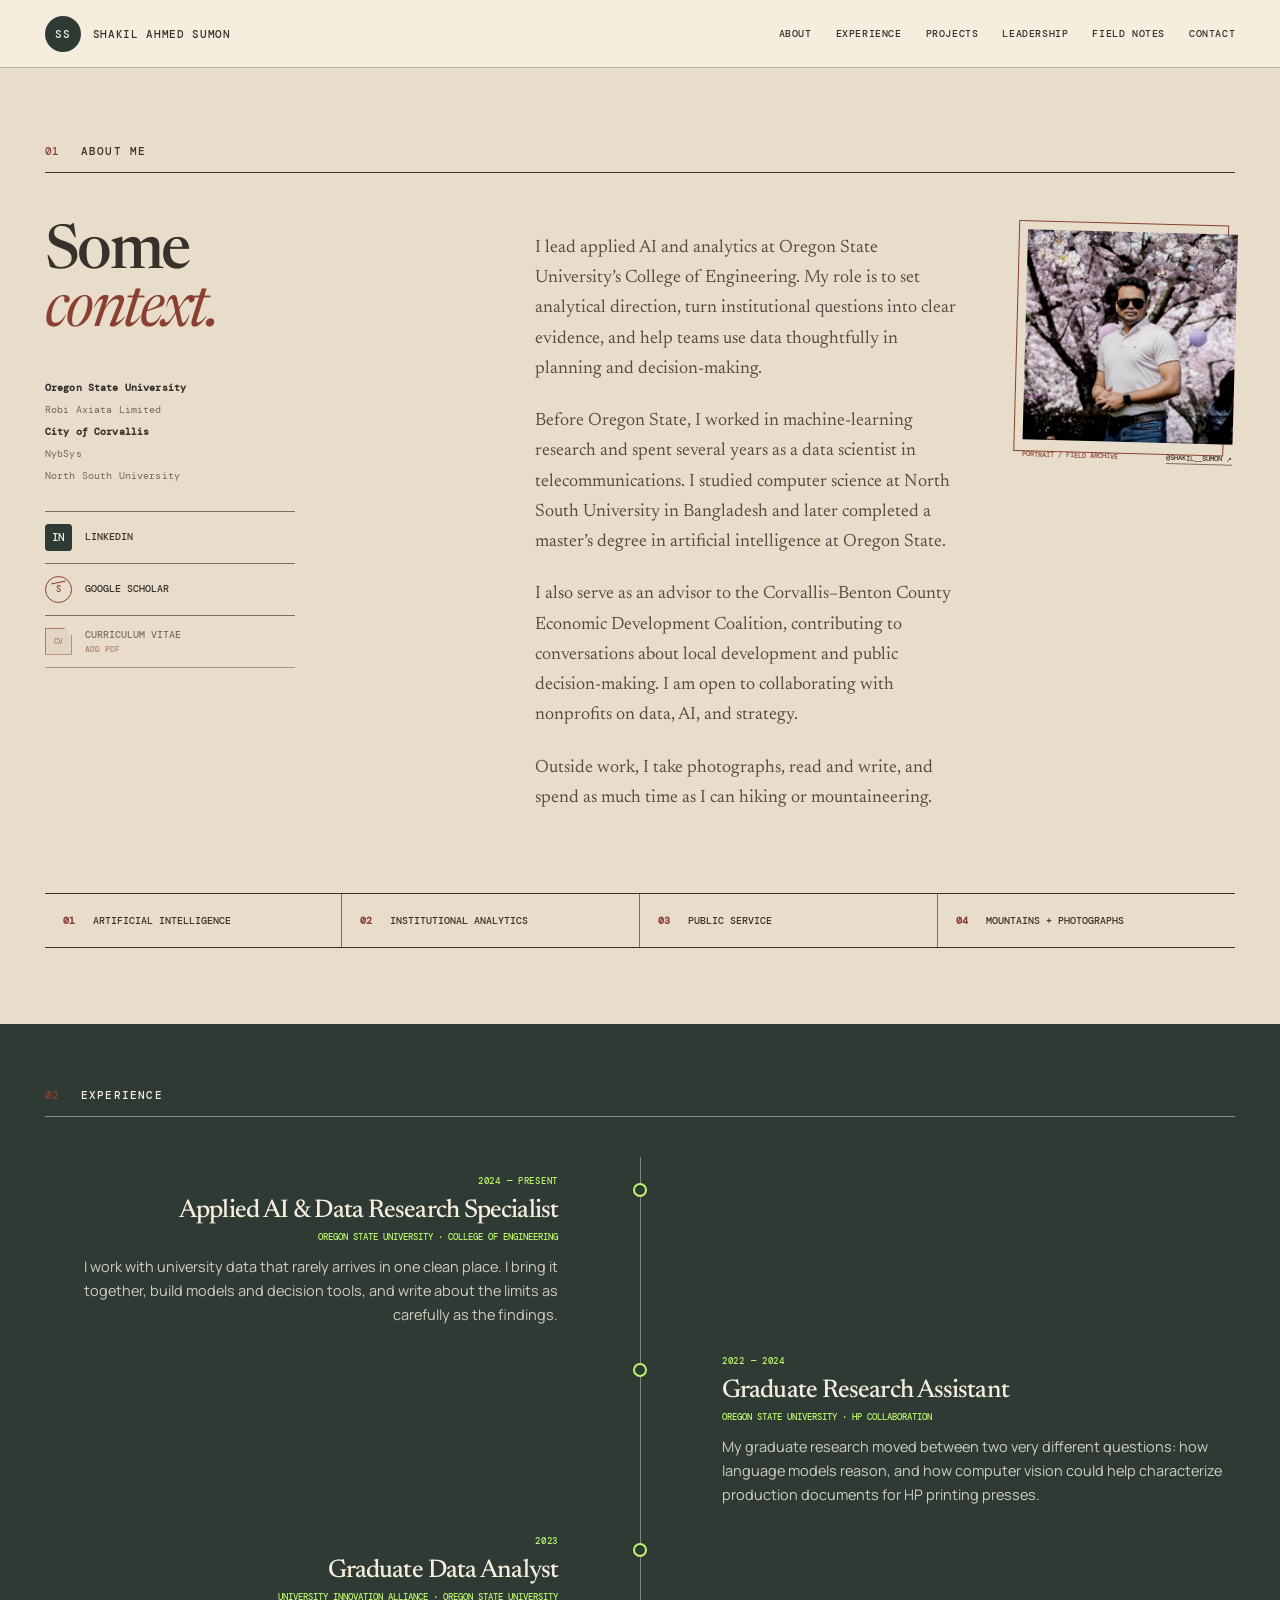
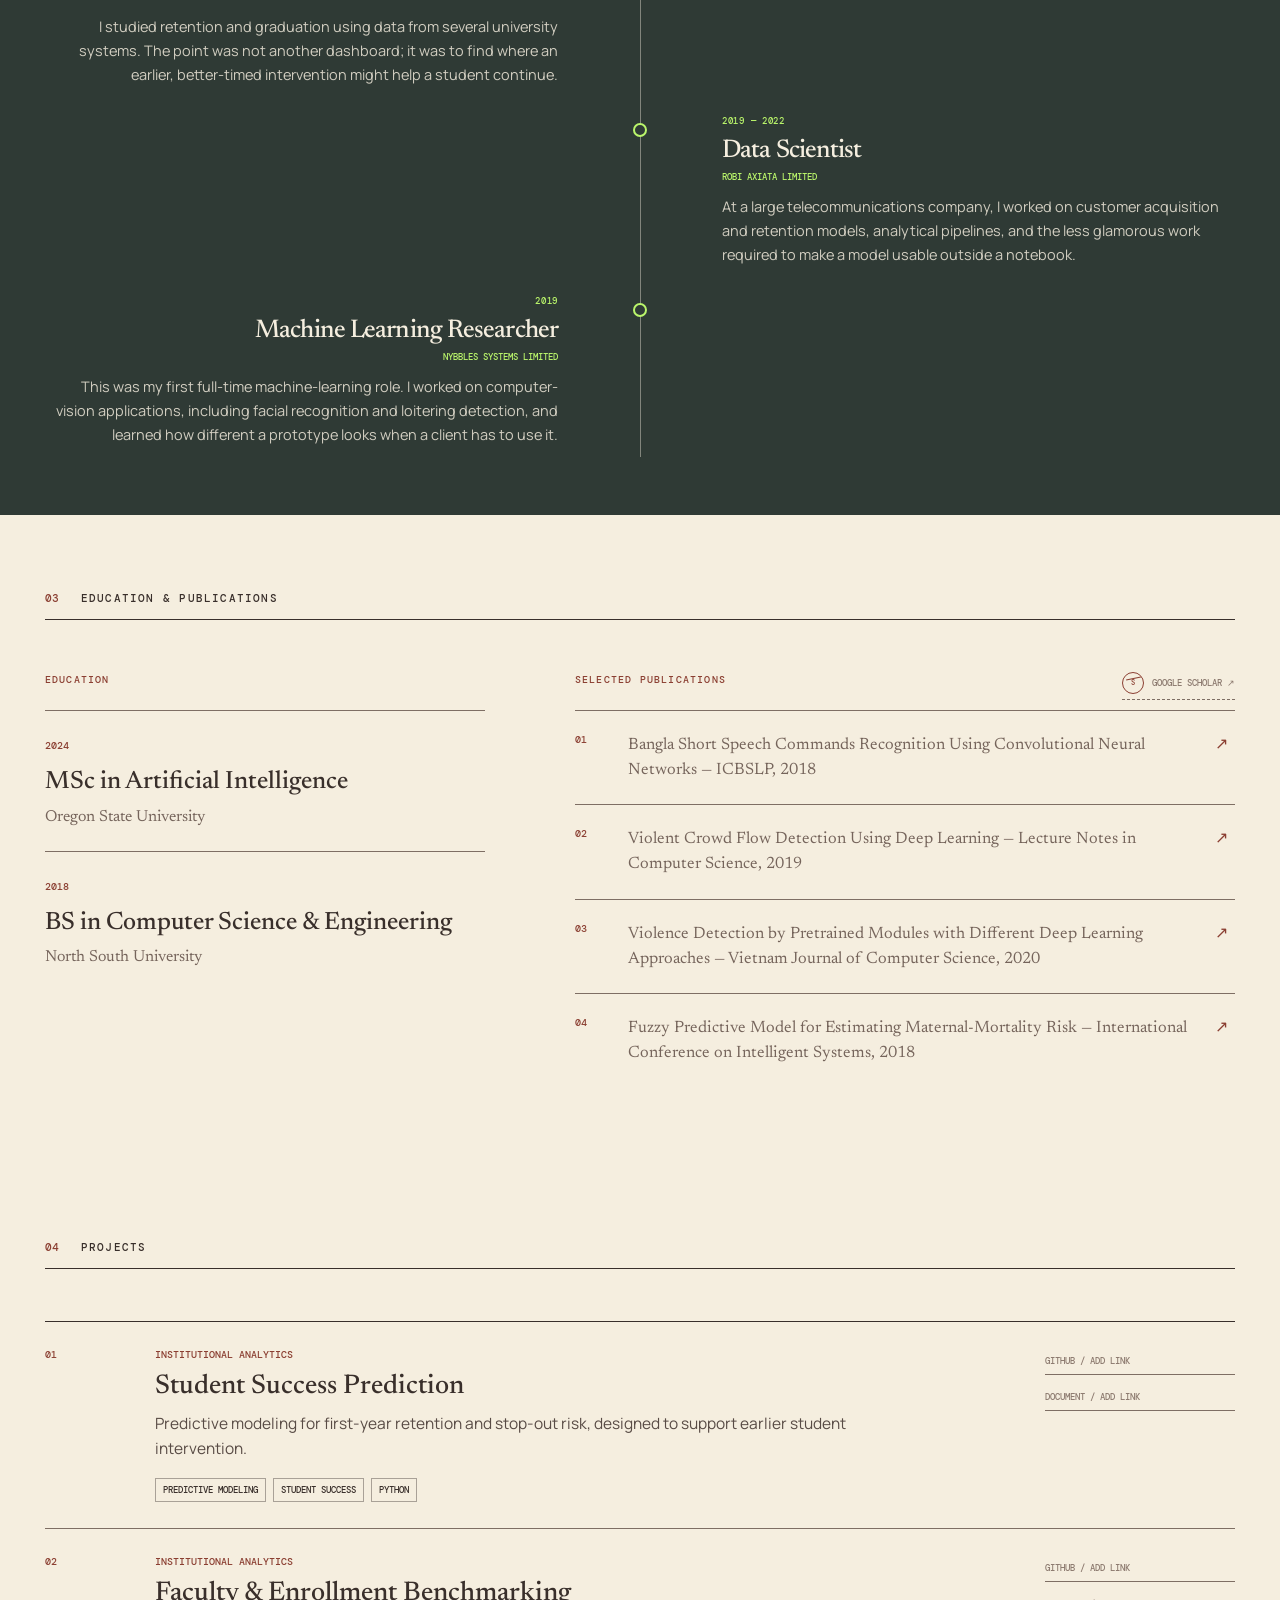
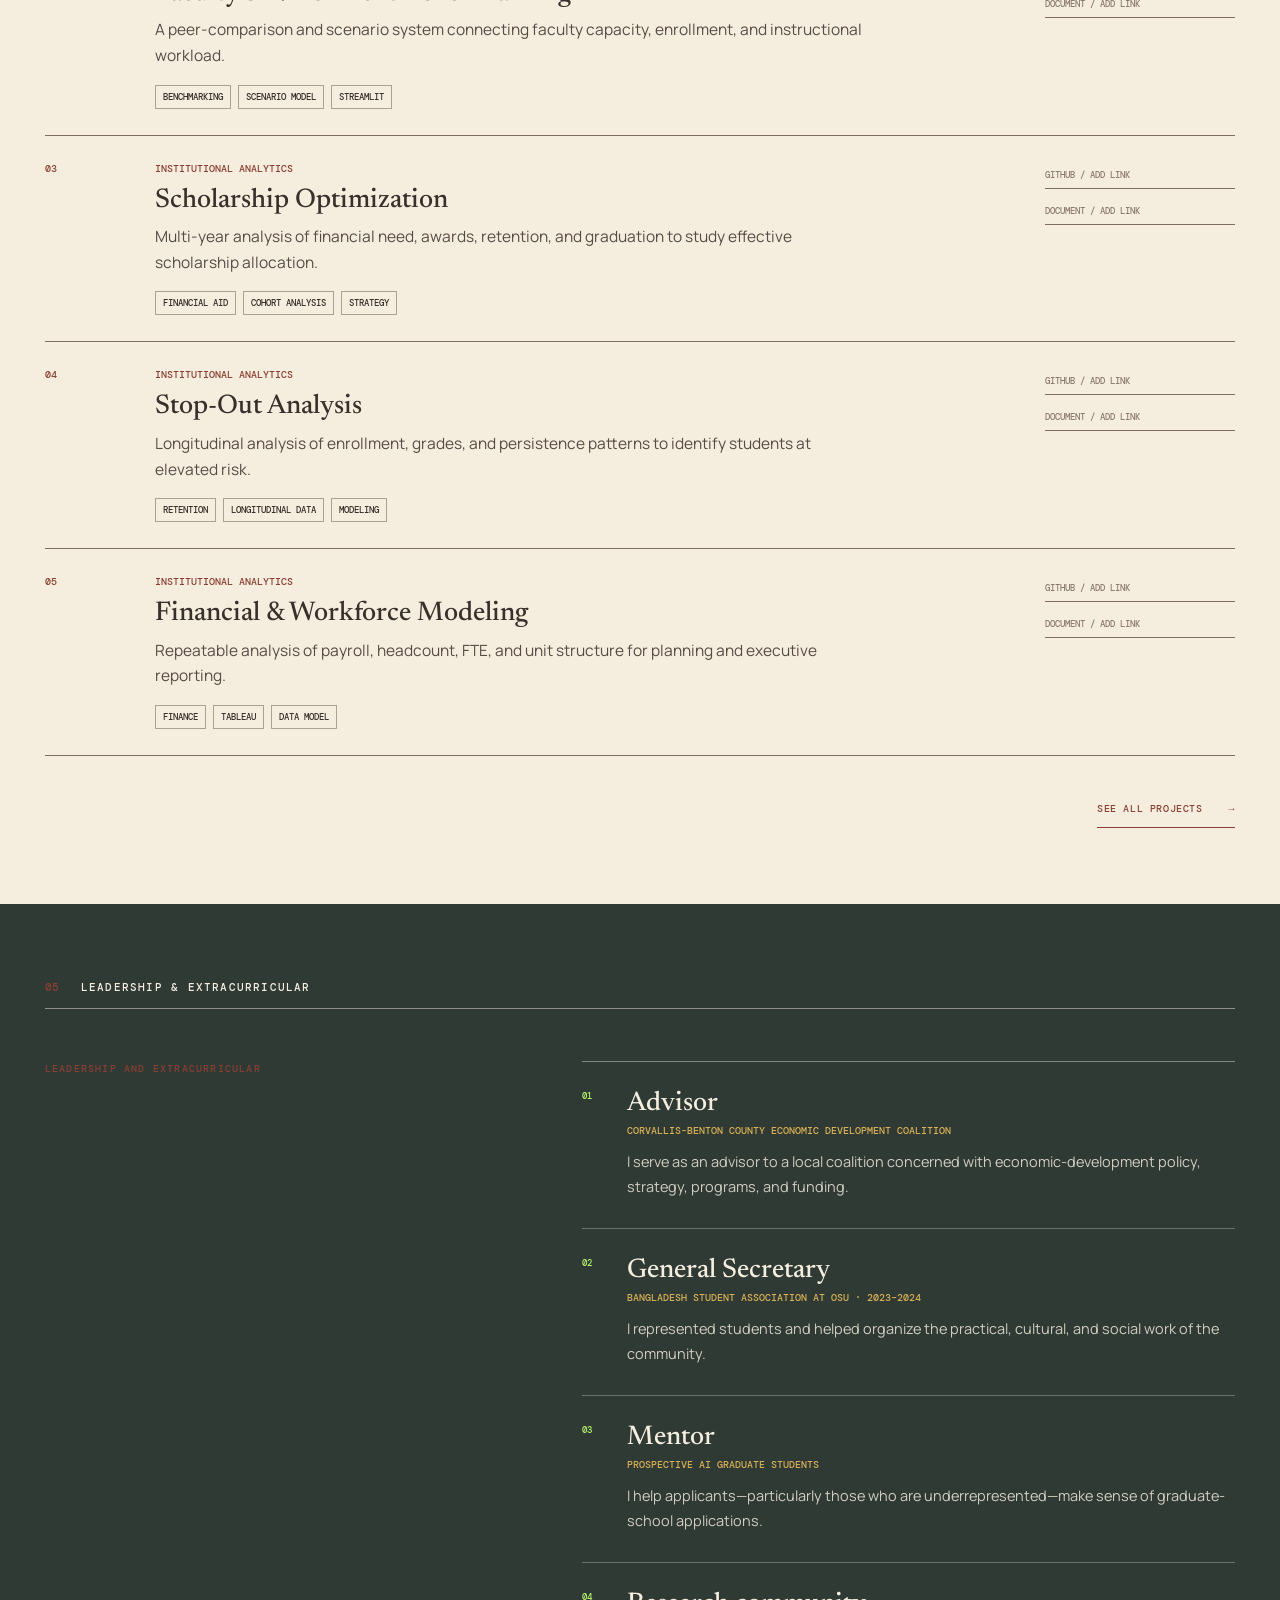
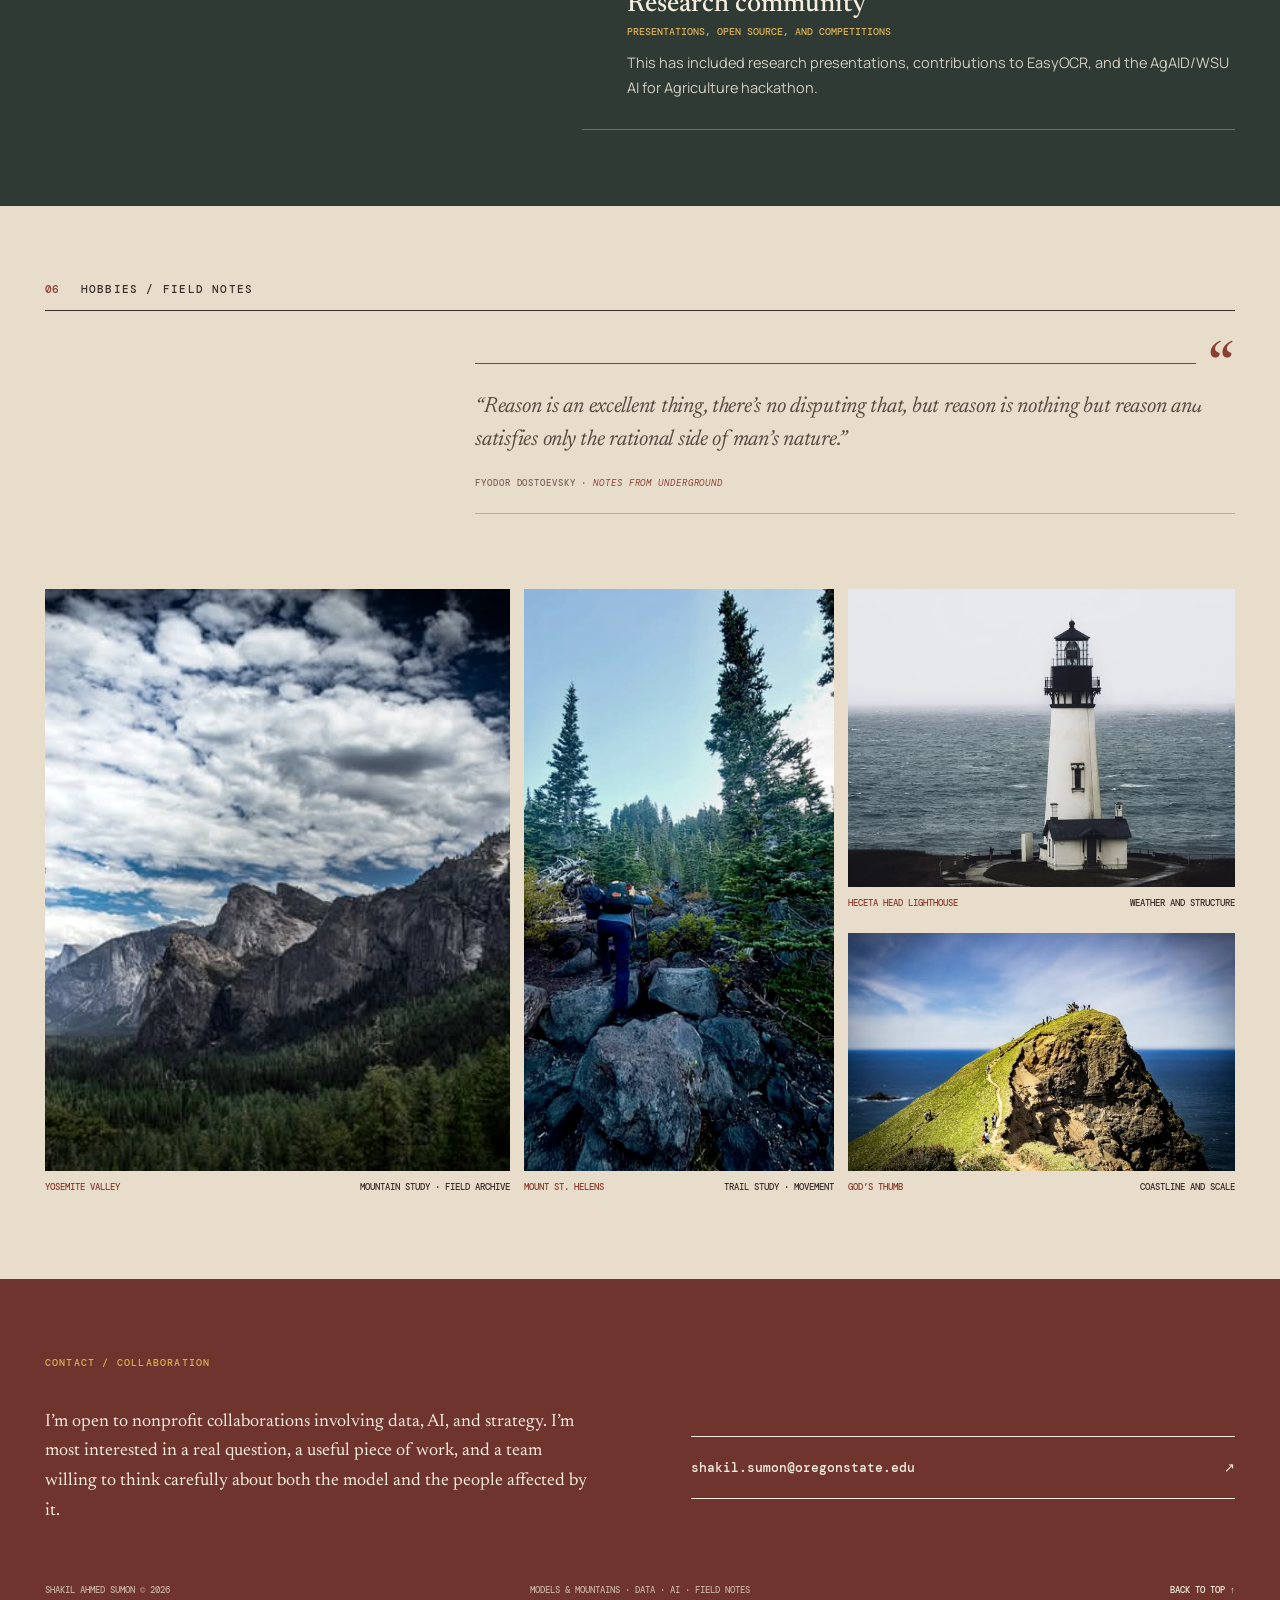
==== index.html @ 805d67af "Add filterable projects archive" ====
<!doctype html>
<html lang="en">
  <head>
    <meta charset="UTF-8" />
    <meta name="viewport" content="width=device-width, initial-scale=1.0" />
    <meta name="description" content="The work, questions, photographs, and field notes of Shakil Ahmed Sumon." />
    <meta property="og:title" content="Models & Mountains — Shakil Ahmed Sumon" />
    <meta property="og:description" content="Applied AI, institutional analytics, public service, photographs, and field notes." />
    <meta property="og:image" content="https://shakilahmedsumon.github.io/og.png" />
    <link rel="icon" href="/favicon.svg" />
    <title>Models & Mountains — Shakil Ahmed Sumon</title>
    <script type="module" crossorigin src="/assets/main-BAZfFfYd.js"></script>
    <link rel="modulepreload" crossorigin href="/assets/site-DIBzeZTI.js">
    <link rel="stylesheet" crossorigin href="/assets/site-CmQrj1ZZ.css">
  </head>
  <body>
    <div id="root"></div>
  </body>
</html>
---- assets/site-CmQrj1ZZ.css ----
@import "https://fonts.googleapis.com/css2?family=DM+Mono:wght@400;500&family=Manrope:wght@400;500;600&family=Newsreader:ital,opsz,wght@0,6..72,400;0,6..72,500;1,6..72,400&family=Space+Grotesk:wght@400;500;600;700&display=swap";@layer theme{:root,:host{--font-sans:ui-sans-serif, system-ui, sans-serif, "Apple Color Emoji", "Segoe UI Emoji", "Segoe UI Symbol", "Noto Color Emoji";--font-mono:ui-monospace, SFMono-Regular, Menlo, Monaco, Consolas, "Liberation Mono", "Courier New", monospace;--spacing:.25rem;--default-font-family:var(--font-sans);--default-mono-font-family:var(--font-mono)}}@layer base{*,:after,:before,::backdrop{box-sizing:border-box;border:0 solid;margin:0;padding:0}::file-selector-button{box-sizing:border-box;border:0 solid;margin:0;padding:0}html,:host{-webkit-text-size-adjust:100%;tab-size:4;line-height:1.5;font-family:var(--default-font-family,ui-sans-serif, system-ui, sans-serif, "Apple Color Emoji", "Segoe UI Emoji", "Segoe UI Symbol", "Noto Color Emoji");font-feature-settings:var(--default-font-feature-settings,normal);font-variation-settings:var(--default-font-variation-settings,normal);-webkit-tap-highlight-color:transparent}hr{height:0;color:inherit;border-top-width:1px}abbr:where([title]){-webkit-text-decoration:underline dotted;text-decoration:underline dotted}h1,h2,h3,h4,h5,h6{font-size:inherit;font-weight:inherit}a{color:inherit;-webkit-text-decoration:inherit;-webkit-text-decoration:inherit;-webkit-text-decoration:inherit;-webkit-text-decoration:inherit;text-decoration:inherit}b,strong{font-weight:bolder}code,kbd,samp,pre{font-family:var(--default-mono-font-family,ui-monospace, SFMono-Regular, Menlo, Monaco, Consolas, "Liberation Mono", "Courier New", monospace);font-feature-settings:var(--default-mono-font-feature-settings,normal);font-variation-settings:var(--default-mono-font-variation-settings,normal);font-size:1em}small{font-size:80%}sub,sup{vertical-align:baseline;font-size:75%;line-height:0;position:relative}sub{bottom:-.25em}sup{top:-.5em}table{text-indent:0;border-color:inherit;border-collapse:collapse}:-moz-focusring{outline:auto}progress{vertical-align:baseline}summary{display:list-item}ol,ul,menu{list-style:none}img,svg,video,canvas,audio,iframe,embed,object{vertical-align:middle;display:block}img,video{max-width:100%;height:auto}button,input,select,optgroup,textarea{font:inherit;font-feature-settings:inherit;font-variation-settings:inherit;letter-spacing:inherit;color:inherit;opacity:1;background-color:#0000;border-radius:0}::file-selector-button{font:inherit;font-feature-settings:inherit;font-variation-settings:inherit;letter-spacing:inherit;color:inherit;opacity:1;background-color:#0000;border-radius:0}:where(select:is([multiple],[size])) optgroup{font-weight:bolder}:where(select:is([multiple],[size])) optgroup option{padding-inline-start:20px}::file-selector-button{margin-inline-end:4px}::placeholder{opacity:1}@supports (not ((-webkit-appearance:-apple-pay-button))) or (contain-intrinsic-size:1px){::placeholder{color:currentColor}@supports (color:color-mix(in lab, red, red)){::placeholder{color:color-mix(in oklab, currentcolor 50%, transparent)}}}textarea{resize:vertical}::-webkit-search-decoration{-webkit-appearance:none}::-webkit-date-and-time-value{min-height:1lh;text-align:inherit}::-webkit-datetime-edit{display:inline-flex}::-webkit-datetime-edit-fields-wrapper{padding:0}::-webkit-datetime-edit{padding-block:0}::-webkit-datetime-edit-year-field{padding-block:0}::-webkit-datetime-edit-month-field{padding-block:0}::-webkit-datetime-edit-day-field{padding-block:0}::-webkit-datetime-edit-hour-field{padding-block:0}::-webkit-datetime-edit-minute-field{padding-block:0}::-webkit-datetime-edit-second-field{padding-block:0}::-webkit-datetime-edit-millisecond-field{padding-block:0}::-webkit-datetime-edit-meridiem-field{padding-block:0}::-webkit-calendar-picker-indicator{line-height:1}:-moz-ui-invalid{box-shadow:none}button,input:where([type=button],[type=reset],[type=submit]){appearance:button}::file-selector-button{appearance:button}::-webkit-inner-spin-button{height:auto}::-webkit-outer-spin-button{height:auto}[hidden]:where(:not([hidden=until-found])){display:none!important}}@layer components;@layer utilities{.relative{position:relative}.start{inset-inline-start:var(--spacing)}.table{display:table}}:root{--paper:#f5eedf;--paper-deep:#e8ddca;--ink:#392f2b;--oxblood:#8b3f32;--forest:#2f3a35;--sage:#91a096;--gold:#d9b055;--mist:#b7c8c3;--line:#7e6e64;--signal:#baf56b}*{box-sizing:border-box}html{scroll-behavior:smooth}body{background:var(--paper);color:var(--ink);-webkit-font-smoothing:antialiased;margin:0;font-family:Newsreader,Georgia,serif}a{color:inherit;text-decoration:none}button{font:inherit}em{color:var(--oxblood);font-weight:400}.version-switcher{z-index:40;border:1px solid var(--ink);-webkit-backdrop-filter:blur(12px);backdrop-filter:blur(12px);background:#f5eedff5;width:212px;padding:12px;position:fixed;top:90px;right:18px;box-shadow:7px 7px #392f2b24}.version-switcher>p{text-transform:uppercase;letter-spacing:.12em;color:var(--oxblood);margin:0 0 9px;font:500 8px DM Mono,monospace}.version-switcher button{text-align:left;width:100%;color:var(--ink);cursor:pointer;background:0 0;border:0;border-top:1px solid #392f2b47;grid-template-columns:28px 1fr;align-items:center;gap:7px;padding:9px 5px;display:grid}.version-switcher button:last-child{border-bottom:1px solid #392f2b47}.version-switcher button:hover,.version-switcher button.active{background:var(--forest);color:var(--paper)}.version-switcher b{font:500 15px Newsreader,serif}.version-switcher span{text-transform:uppercase;font:500 9px DM Mono,monospace}.version-switcher small{opacity:.6;margin-top:3px;font-size:7px;display:block}.site-nav{z-index:20;-webkit-backdrop-filter:blur(12px);backdrop-filter:blur(12px);background:#f5eedff0;border-bottom:1px solid #392f2b59;justify-content:space-between;align-items:center;gap:30px;height:74px;padding:0 3.5vw;display:flex;position:sticky;top:0}.wordmark{text-transform:uppercase;letter-spacing:.06em;align-items:center;gap:12px;font:500 10px DM Mono,monospace;display:flex}.wordmark span{background:var(--forest);width:36px;height:36px;color:var(--paper);border-radius:50%;place-items:center;display:grid}.nav-links{gap:24px;display:flex}.nav-links a{text-transform:uppercase;letter-spacing:.06em;border-bottom:1px solid #0000;padding:8px 0;font:500 9px DM Mono,monospace}.nav-links a:hover{color:var(--oxblood);border-color:var(--oxblood)}.masthead{padding:0 3.5vw 80px}.masthead-rule{border-bottom:3px double var(--ink);text-transform:uppercase;letter-spacing:.09em;justify-content:space-between;align-items:center;height:56px;font:500 9px DM Mono,monospace;display:flex}.masthead-name{text-align:center;letter-spacing:-.06em;border-bottom:1px solid var(--ink);margin:34px 0 25px;padding-bottom:26px;font:500 clamp(58px,8vw,126px)/.8 Newsreader,serif}.hero-grid{border-bottom:3px double var(--ink);grid-template-columns:1.35fr .65fr;display:grid}.hero-title{border-right:1px solid var(--line);padding:65px 5vw 70px 0}.kicker{text-transform:uppercase;letter-spacing:.12em;color:var(--oxblood);font:500 9px/1.5 DM Mono,monospace!important}.hero-title h1,.section h2,.contact h2{letter-spacing:-.055em;margin:34px 0 0;font:500 clamp(58px,6.4vw,105px)/.88 Newsreader,serif}.hero-note{flex-direction:column;padding:64px 0 55px 3.5vw;display:flex}.hero-note>span{color:var(--oxblood);text-transform:uppercase;font:500 9px DM Mono,monospace}.hero-note p{color:#5f5049;margin:auto 0;font-size:26px;line-height:1.28}.hero-note a{border-bottom:1px solid var(--oxblood);width:max-content;color:var(--oxblood);text-transform:uppercase;padding-bottom:5px;font:500 9px DM Mono,monospace}.section{padding:100px 3.5vw}.section-heading{border-bottom:1px solid var(--ink);align-items:center;gap:22px;margin-bottom:70px;padding-bottom:14px;display:flex}.section-heading span{color:var(--oxblood);font:500 10px DM Mono,monospace}.section-heading p{text-transform:uppercase;letter-spacing:.11em;margin:0;font:500 10px DM Mono,monospace}.section-heading.light{border-color:#f5eedf7a}.about-layout{grid-template-columns:1fr 1fr minmax(210px,.48fr);align-items:start;gap:4.5vw;display:grid}.about-layout h2{margin:0;font-size:clamp(48px,5.3vw,86px)}.context-affiliations{color:#847269;letter-spacing:.015em;flex-direction:column;align-items:flex-start;gap:7px;margin-top:38px;font:400 9px/1.35 DM Mono,monospace;display:flex}.context-affiliations strong{color:var(--ink);font-weight:600}.about-copy{padding-top:8px}.about-copy p{color:#65564e;margin:0 0 22px;font-size:19px;line-height:1.65}.portrait-card{margin:7px 0 0;position:relative}.portrait-card img{aspect-ratio:1;object-fit:cover;filter:saturate(.72)contrast(1.03);width:100%;display:block}.portrait-card:before{content:"";border:1px solid var(--oxblood);z-index:-1;position:absolute;inset:-9px 9px 9px -9px}.portrait-card figcaption{text-transform:uppercase;justify-content:space-between;gap:10px;padding-top:10px;font:500 7px/1.4 DM Mono,monospace;display:flex}.portrait-card figcaption span{color:var(--oxblood)}.portrait-card figcaption a{border-bottom:1px solid var(--line)}.identity-index{border-top:1px solid var(--ink);border-bottom:1px solid var(--ink);grid-template-columns:repeat(4,1fr);margin-top:75px;display:grid}.identity-index span{border-right:1px solid var(--line);text-transform:uppercase;padding:20px 18px;font:500 9px DM Mono,monospace}.identity-index span:last-child{border:0}.identity-index b{color:var(--oxblood);margin-right:12px}.experience,.leadership{background:var(--forest);color:var(--paper)}.experience-intro{grid-template-columns:1.25fr .75fr;align-items:end;gap:8vw;margin-bottom:90px;display:grid}.experience-intro h2{margin:0}.experience-intro p{color:#f5eedfa6;max-width:520px;font-size:19px;line-height:1.6}.timeline{max-width:1180px;margin:0 auto;position:relative}.timeline:before{content:"";background:#f5eedf6b;width:1px;position:absolute;top:0;bottom:0;left:50%}.timeline-item{grid-template-columns:1fr 84px 1fr;min-height:265px;display:grid;position:relative}.timeline-item:nth-child(odd) .timeline-card{text-align:right;grid-column:1;padding-right:40px}.timeline-item:nth-child(2n) .timeline-card{grid-column:3;padding-left:40px}.timeline-item:nth-child(2n) .milestone{grid-area:1/2}.milestone{z-index:2;grid-area:1/2;justify-content:center;display:flex;position:relative}.milestone:before{content:"";background:var(--forest);border:2px solid var(--signal);border-radius:50%;width:18px;height:18px;position:absolute;top:34px}.timeline-card>p:first-child{color:var(--signal);letter-spacing:.08em;font:500 9px DM Mono,monospace}.timeline-card h3{letter-spacing:-.035em;margin:16px 0 8px;font:500 clamp(28px,3vw,42px)/1 Newsreader,serif}.timeline-card h4{text-transform:uppercase;color:var(--gold);margin:0 0 22px;font:500 10px DM Mono,monospace}.timeline-card>p:last-child{color:#f5eedfa3;margin:0;font:400 15px/1.65 Manrope,sans-serif}.signal-line{align-items:end;gap:5px;height:20px;margin:0 0 19px;display:flex}.timeline-item:nth-child(odd) .signal-line{justify-content:flex-end}.signal-line i{background:var(--signal);width:5px;display:block}.signal-line i:first-child{height:35%}.signal-line i:nth-child(2){height:75%}.signal-line i:nth-child(3){background:var(--gold);height:48%}.signal-line i:nth-child(4){height:100%}.credential-grid{grid-template-columns:.8fr 1.2fr;gap:7vw;display:grid}.credential-grid>div>article{border-top:1px solid var(--line);padding:22px 0}.credential-grid article span{color:var(--oxblood);font:500 9px DM Mono,monospace}.credential-grid h3{margin:12px 0 7px;font:500 28px/1.05 Newsreader,serif}.credential-grid article p{color:#75645b;margin:0}.publication-list article{grid-template-columns:38px 1fr 20px;align-items:start;gap:15px;display:grid}.publication-list article b{color:var(--oxblood);font-weight:400}.projects{background:var(--paper-deep)}.projects-title{grid-template-columns:1.2fr .8fr;align-items:end;gap:8vw;margin-bottom:58px;display:grid}.projects-title h2{margin:0}.project-filters{border-top:1px solid var(--ink);border-bottom:1px solid var(--ink);grid-template-columns:repeat(4,1fr);margin-bottom:42px;display:grid}.project-filters button{border:0;border-right:1px solid var(--line);color:var(--ink);text-align:left;text-transform:uppercase;cursor:pointer;background:0 0;justify-content:space-between;padding:18px 15px;font:500 9px DM Mono,monospace;display:flex}.project-filters button:last-child{border-right:0}.project-filters button.active,.project-filters button:hover{background:var(--oxblood);color:var(--paper)}.project-filters span{opacity:.65}.project-list{border-top:1px solid var(--ink)}.project-card{border-bottom:1px solid var(--line);grid-template-columns:80px 1fr 190px;align-items:start;gap:30px;padding:30px 0;display:grid}.project-number{color:var(--oxblood);font:500 10px DM Mono,monospace}.project-main>p:first-child{text-transform:uppercase;color:var(--oxblood);margin:0;font:500 9px DM Mono,monospace}.project-main h3{margin:11px 0 9px;font:500 31px/1.02 Newsreader,serif}.project-main>p:nth-of-type(2){color:#6b5a51;max-width:720px;margin:0;font:400 14px/1.55 Manrope,sans-serif}.project-main>div{flex-wrap:wrap;gap:7px;margin-top:16px;display:flex}.project-main>div span{text-transform:uppercase;border:1px solid #392f2b66;padding:5px 7px;font:500 8px DM Mono,monospace}.project-links{flex-direction:column;gap:9px;display:flex}.project-links span{border-bottom:1px solid var(--line);text-transform:uppercase;color:#8d7b70;padding:7px 0;font:500 8px DM Mono,monospace}.leadership-grid{grid-template-columns:.8fr 1.2fr;gap:8vw;display:grid}.leadership-lede h2{margin-top:38px;font-size:clamp(48px,5.4vw,85px)}.leadership-list{border-top:1px solid #f5eedf6b}.leadership-list article{border-bottom:1px solid #f5eedf4d;grid-template-columns:45px 1fr;padding:28px 0;display:grid}.leadership-list>article>span{color:var(--signal);font:500 9px DM Mono,monospace}.leadership-list h3{margin:0 0 7px;font:500 30px Newsreader,serif}.leadership-list p{text-transform:uppercase;color:var(--gold);margin:0 0 13px;font:500 10px DM Mono,monospace}.leadership-list small{color:#f5eedf9e;font:400 13px/1.6 Manrope,sans-serif}.field-intro{grid-template-columns:1.2fr .8fr;align-items:end;gap:7vw;display:grid}.field-intro h2{margin:0}.field-intro p{color:#6b5a51;font-size:18px;line-height:1.6}.field-quote{border-left:1px solid var(--oxblood);margin:0;padding-left:24px}.field-quote p{margin:0 0 18px}.field-quote cite{color:var(--oxblood);text-transform:uppercase;letter-spacing:.08em;font:500 8px/1.5 DM Mono,monospace;display:block}.field-quote cite em{font-style:italic}.photo-essay{grid-template-rows:330px 270px;grid-template-columns:1.2fr .8fr 1fr;gap:14px;margin-top:75px;display:grid}.photo-slot{flex-direction:column;min-height:0;margin:0;display:flex}.photo-slot>img{object-fit:cover;filter:saturate(.82)contrast(1.04);flex:1;width:100%;min-height:0;transition:filter .3s,transform .5s;display:block}.photo-slot:hover>img{filter:saturate()contrast(1.02);transform:scale(1.012)}.photo-slot figcaption{text-transform:uppercase;justify-content:space-between;gap:18px;padding:10px 0;font:500 9px DM Mono,monospace;display:flex}.photo-slot figcaption span{color:var(--oxblood)}.photo-one{grid-row:1/3}.photo-one>img{object-position:56% center}.photo-three{grid-row:1/3}.photo-three>img{object-position:center}.expedition-note{background:var(--forest);color:var(--paper);grid-template-columns:1fr 1.2fr .7fr;align-items:center;gap:5vw;margin-top:85px;padding:55px;display:grid}.mountain-study{background:var(--gold);height:260px;position:relative;overflow:hidden}.mountain-study i{clip-path:polygon(50% 0,100% 100%,0 100%);position:absolute;bottom:0}.mountain-study i:first-child{background:#728076;width:110%;height:76%;left:-20%}.mountain-study i:nth-child(2){background:var(--forest);width:85%;height:58%;right:-10%}.mountain-study i:nth-child(3){background:#1f2925;width:65%;height:43%;left:8%}.mountain-study span{border-right:4px solid var(--signal);border-radius:50%;width:54%;height:76%;position:absolute;bottom:3%;left:15%;transform:rotate(30deg)}.expedition-note blockquote{margin:0;font:400 34px/1.1 Newsreader,serif}.expedition-note dl{margin:0}.expedition-note dl div{text-transform:uppercase;border-top:1px solid #f5eedf4d;justify-content:space-between;padding:13px 0;font:500 8px DM Mono,monospace;display:flex}.expedition-note dt{color:var(--sage)}.expedition-note dd{color:var(--signal);margin:0}.contact{background:var(--oxblood);color:var(--paper);flex-direction:column;min-height:85vh;display:flex}.contact .kicker,.contact h2 em{color:var(--gold)}.contact-grid{grid-template-columns:1fr 1fr;gap:8vw;display:grid}.contact-grid p{max-width:600px;font-size:20px;line-height:1.55}.contact-grid a{border-top:1px solid var(--paper);border-bottom:1px solid var(--paper);justify-content:space-between;align-self:center;padding:22px 0;font:500 13px DM Mono,monospace;display:flex}.contact footer{text-transform:uppercase;color:#f5eedfa6;grid-template-columns:repeat(3,1fr);margin-top:auto;padding-top:100px;font:500 8px DM Mono,monospace;display:grid}.contact footer span:nth-child(2){text-align:center}.contact footer a{text-align:right;color:var(--paper)}.version-b .masthead-name{letter-spacing:-.055em;text-align:left;text-transform:uppercase;font-family:Space Grotesk,sans-serif;font-size:clamp(45px,6.5vw,94px);font-weight:600}.version-b .hero-title h1,.version-b .section h2,.version-b .contact h2{letter-spacing:-.065em;font-family:Space Grotesk,sans-serif;font-weight:500}.version-b .hero-title h1 em,.version-b .section h2 em{font-style:normal}.version-b .identity-index b,.version-b .section-heading span{color:var(--forest)}.version-b .projects{background:#eee5d4}.version-b .contact{background:var(--forest)}.version-b .contact h2 em{color:var(--signal)}.version-c .masthead-name{text-align:left;padding-left:15vw;font-style:italic}.version-c .hero-grid{grid-template-columns:1fr .82fr}.version-c .hero-title{padding-top:92px}.version-c .about{background:var(--paper-deep)}.version-c .portrait-card{transform:rotate(1.5deg)}.version-c .portrait-card img{filter:saturate(.86)contrast(1.05)}.version-c .projects{background:var(--paper)}.version-c .field-notes{background:var(--paper-deep)}.version-c .contact{background:#6f342d}.version-c .timeline-card h4{color:var(--signal)}@media (width<=900px){.version-switcher{width:184px;top:82px;right:10px}.nav-links a:nth-child(-n+4){display:none}.hero-grid,.about-layout,.experience-intro,.credential-grid,.projects-title,.leadership-grid,.field-intro,.contact-grid{grid-template-columns:1fr}.context-affiliations{margin-top:24px;margin-bottom:45px}.portrait-card{max-width:330px;margin:35px 0 0}.hero-title{border-right:0;padding-right:0}.hero-note{border-top:1px solid var(--line);padding-left:0}.hero-note p{margin:45px 0}.timeline:before{left:22px}.timeline-item{grid-template-columns:54px 1fr;min-height:auto;margin-bottom:55px}.timeline-item:nth-child(odd) .timeline-card,.timeline-item:nth-child(2n) .timeline-card{text-align:left;grid-column:2;padding:25px 0 0 20px}.timeline-item .milestone,.timeline-item:nth-child(2n) .milestone{grid-column:1}.timeline-item:nth-child(odd) .signal-line{justify-content:flex-start}.identity-index{grid-template-columns:1fr 1fr}.project-card{grid-template-columns:50px 1fr}.project-links{grid-column:2}.photo-essay{grid-template-rows:420px 280px 350px;grid-template-columns:1fr 1fr}.photo-one{grid-row:1}.photo-three{grid-area:3/1/auto/3}.expedition-note{grid-template-columns:1fr}.mountain-study{height:340px}}@media (width<=600px){.version-switcher{width:auto;box-shadow:none;margin:12px 5vw 0;position:static}.version-switcher>p{display:none}.version-switcher{grid-template-columns:repeat(3,1fr);gap:5px;display:grid}.version-switcher button{grid-template-columns:22px 1fr;padding:7px 4px;border:1px solid #392f2b4d!important}.version-switcher small{display:none}.site-nav{padding:0 5vw}.nav-links a{display:none!important}.masthead,.section{padding-left:5vw;padding-right:5vw}.masthead-rule span:last-child{display:none}.masthead-name,.version-b .masthead-name{font-size:17vw}.version-c .masthead-name{padding-left:0}.hero-title h1,.section h2,.contact h2{font-size:14vw}.identity-index,.project-filters{grid-template-columns:1fr 1fr}.project-card{grid-template-columns:1fr}.project-number{margin-bottom:-15px}.project-links{grid-column:1}.project-filters button:nth-child(2){border-right:0}.photo-essay{display:block}.photo-slot{height:390px;margin-bottom:35px}.expedition-note{padding:30px}.contact footer{grid-template-columns:1fr 1fr}.contact footer span:nth-child(2){display:none}}.profile-links{border-top:1px solid var(--line);border-bottom:1px solid var(--line);grid-template-columns:repeat(3,1fr);width:100%;margin:32px 0 25px;display:grid}.hero-note .profile-links>a,.profile-links>span{border:0;border-right:1px solid var(--line);width:auto;color:var(--ink);text-transform:uppercase;flex-direction:column;gap:5px;padding:12px 9px;font:500 8px/1.35 DM Mono,monospace;display:flex}.profile-links>:last-child{border-right:0!important}.profile-links b{color:var(--oxblood);font-size:7px;font-weight:500}.profile-links .placeholder{opacity:.58}.credential-label{justify-content:space-between;align-items:flex-start;gap:20px;min-height:38px;display:flex}.credential-label .kicker{margin-top:0}.resource-placeholder{border-bottom:1px dashed var(--line);color:#8d7b70;text-transform:uppercase;white-space:nowrap;padding-bottom:5px;font:500 8px DM Mono,monospace}@media (width<=600px){.profile-links{margin-top:25px}.hero-note .profile-links>a,.profile-links>span{padding:10px 6px;font-size:7px}.credential-label{align-items:flex-start}.resource-placeholder{white-space:normal;text-align:right}}.profile-links>a,.profile-links>.placeholder{grid-template-columns:30px 1fr;align-items:center;gap:8px;display:grid!important}.profile-links>a>span,.profile-links>.placeholder>span{flex-direction:column;gap:4px;display:flex}.resource-icon{border:1px solid var(--oxblood);width:27px;height:27px;color:var(--oxblood);letter-spacing:-.04em;flex:none;place-items:center;font:500 9px/1 DM Mono,monospace;display:inline-grid}.icon-linkedin{background:var(--forest);border-color:var(--forest);color:var(--paper);border-radius:3px;font-size:11px}.icon-scholar{border-radius:50%;position:relative}.icon-scholar:after{content:"";background:var(--oxblood);width:15px;height:1px;position:absolute;top:5px;transform:rotate(-12deg)}.icon-cv{clip-path:polygon(0 0,72% 0,100% 28%,100% 100%,0 100%);background:#8b3f3214;font-size:8px}.resource-placeholder{align-items:center;gap:8px;display:inline-flex}.resource-placeholder .resource-icon{width:22px;height:22px;font-size:7px}.resource-placeholder .icon-linkedin{font-size:9px}.field-quote{border-left:0;border-top:1px solid var(--oxblood);border-bottom:1px solid #8b3f3259;margin:0;padding:27px 0 22px;position:relative}.field-quote:before{content:"“";color:var(--oxblood);background:var(--paper-deep);padding-left:12px;font:400 66px/1 Newsreader,serif;position:absolute;top:-25px;right:0}.field-quote p{color:#594a43;letter-spacing:-.012em;margin:0 0 21px;font:italic 25px/1.38 Newsreader,serif}.field-quote cite{color:#79665d;letter-spacing:.1em;font-size:7px}.field-quote cite em{color:var(--oxblood)}.contact{min-height:auto;padding-bottom:58px}.contact footer{margin-top:72px;padding-top:0}.site-nav{height:68px}.wordmark{font-size:11px}.nav-links a{font-size:10px}.section{padding-top:76px;padding-bottom:76px}.section-heading{margin-bottom:52px}.section-heading span,.section-heading p{font-size:11px}.kicker{font-size:10px!important}.section h2,.contact h2{letter-spacing:-.04em;font-size:clamp(44px,4.8vw,72px);line-height:.95}.about-layout h2,.leadership-lede h2{font-size:clamp(44px,4.8vw,68px)}.context-affiliations{color:#74645c;font-size:10px;line-height:1.5}.about-copy p{color:#584b45;max-width:62ch;font-size:18px;line-height:1.68}.about-resources{border-top:1px solid var(--line);width:min(100%,250px);margin-top:28px}.about-resources>a,.about-resources>.placeholder{border-bottom:1px solid var(--line);text-transform:uppercase;grid-template-columns:30px 1fr;align-items:center;gap:10px;padding:12px 0;font:500 10px/1.35 DM Mono,monospace;display:grid}.about-resources b{color:var(--oxblood);margin-top:3px;font-size:8px;font-weight:500;display:block}.about-resources .placeholder{opacity:.62}.identity-index{margin-top:58px}.identity-index span{font-size:10px}.experience{padding-top:64px;padding-bottom:58px}.experience .section-heading{margin-bottom:40px}.experience-intro{margin-bottom:44px}.experience-intro h2{font-size:clamp(40px,4.2vw,60px)}.experience-intro p{color:#f5eedfd1;font-size:16.5px;line-height:1.6}.timeline-item{min-height:180px}.milestone:before{width:14px;height:14px;top:26px}.timeline-card{padding-top:18px}.timeline-card h3{margin:10px 0 6px;font-size:clamp(24px,2vw,30px);line-height:1.1}.timeline-card>p:first-child{font-size:9px}.timeline-card h4{margin-bottom:12px;font-size:9px}.timeline-card>p:last-child{color:#f5eedfd1;font-size:14.5px;line-height:1.65}.credential-grid h3{font-size:25px;line-height:1.15}.credential-grid article span{font-size:10px}.publication-list article p{font-size:16.5px;line-height:1.5}.resource-placeholder{font-size:9px}.projects-title{margin-bottom:44px}.projects-title p{color:#594c45;font-size:17px;line-height:1.7}.project-filters button{font-size:10px}.project-card{padding:26px 0}.project-main h3{font-size:27px;line-height:1.1}.project-main>p:first-child{font-size:10px}.project-main>p:nth-of-type(2){color:#584b45;font-size:15.5px;line-height:1.65}.project-main>div span,.project-links span{font-size:9px}.leadership-list h3{font-size:27px}.leadership-list p{font-size:10px}.leadership-list small{color:#f5eedfd1;font-size:14.5px;line-height:1.7}.field-quote p{font-size:22px;line-height:1.48}.field-quote cite,.photo-slot figcaption{font-size:9px}.contact h2{margin:48px 0 40px;font-size:clamp(48px,5.5vw,78px)}.contact-grid p{font-size:18px;line-height:1.65}.contact footer{margin-top:58px;font-size:9px}.experience-intro.without-title,.projects-title.without-title{max-width:660px;margin-bottom:38px;margin-left:auto;display:block}.field-intro.without-title{max-width:760px;margin-left:auto;display:block}.contact.without-title .contact-grid{margin-top:38px}.leadership-lede>.kicker{margin-top:0}.see-more-projects{border-bottom:1px solid var(--oxblood);width:max-content;color:var(--oxblood);text-transform:uppercase;letter-spacing:.06em;align-items:center;gap:26px;margin:34px 0 0 auto;padding:12px 0;font:500 10px DM Mono,monospace;display:flex}.see-more-projects:hover{color:var(--ink);border-color:var(--ink)}.projects-archive{min-height:100vh}.projects-archive .project-filters{margin-top:0}.projects-archive .back-link{margin-left:0}@media (width<=900px){.context-affiliations{margin-bottom:0}.about-resources{margin-bottom:44px}.experience-intro{margin-bottom:36px}.timeline-item{margin-bottom:34px}.timeline-item:nth-child(odd) .timeline-card,.timeline-item:nth-child(2n) .timeline-card{padding-top:17px}.timeline-card>p:last-child{max-width:62ch}}@media (width<=600px){.section{padding-top:56px;padding-bottom:56px}.section-heading{margin-bottom:40px}.section h2,.contact h2,.about-layout h2,.leadership-lede h2{font-size:clamp(38px,11vw,48px)}.about-copy p{font-size:17px;line-height:1.7}.about-resources{width:100%;max-width:280px}.identity-index{margin-top:42px}.project-main h3{font-size:25px}.contact h2{margin-top:38px}.photo-slot figcaption{font-size:9px}}@media (prefers-reduced-motion:reduce){html{scroll-behavior:auto}*,:before,:after{transition-duration:.01ms!important}}
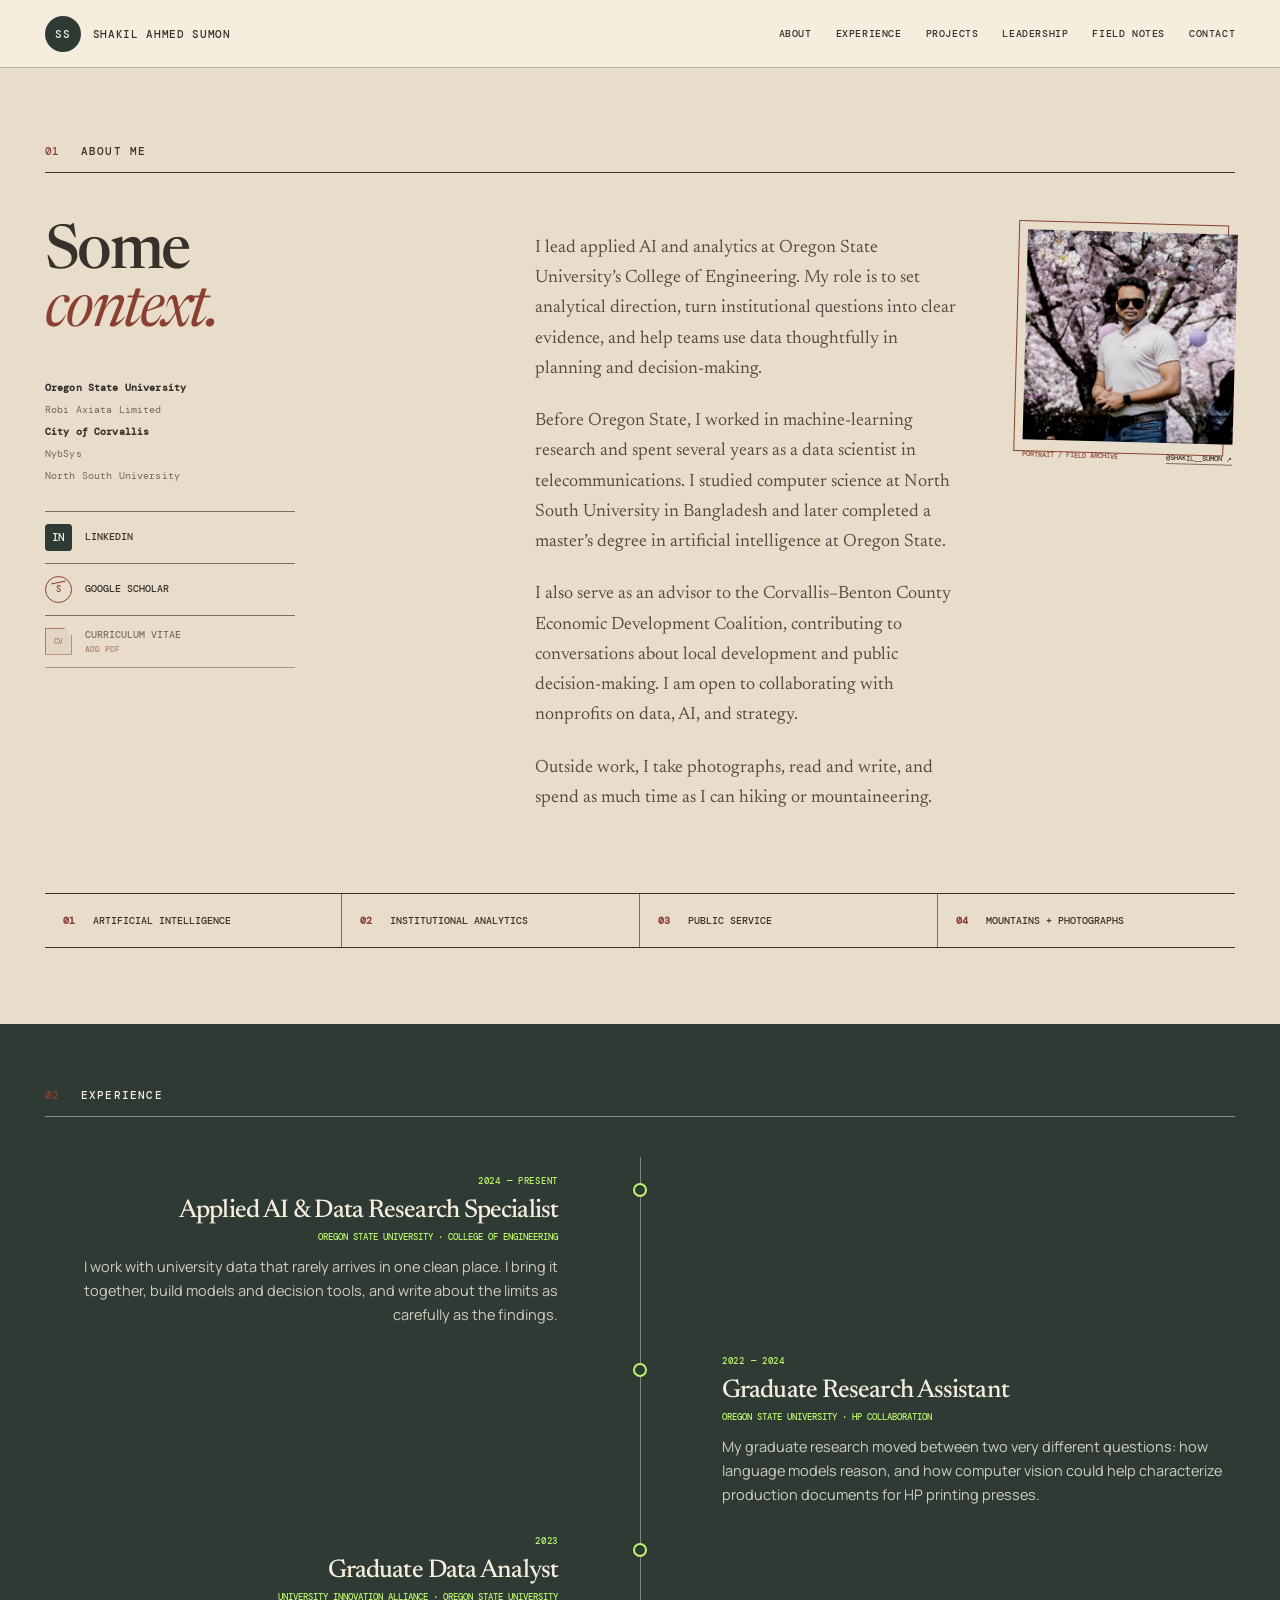
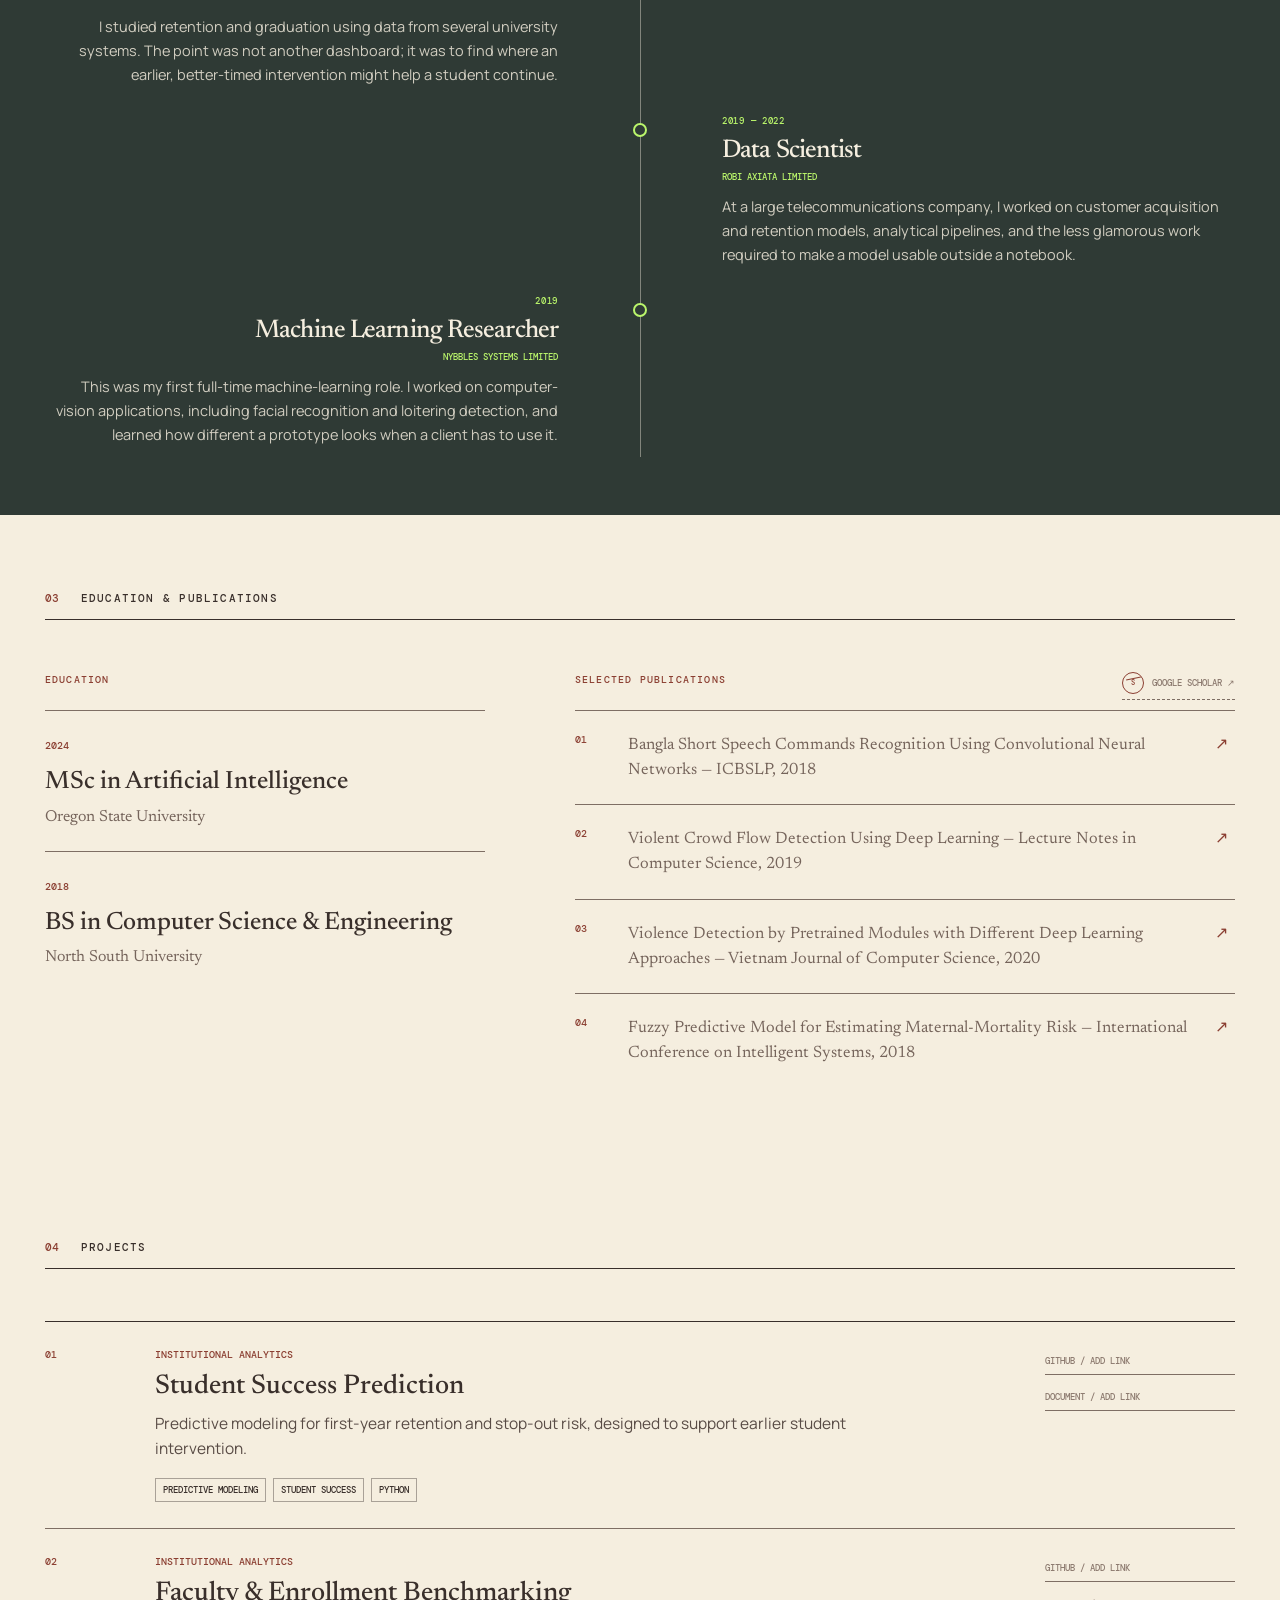
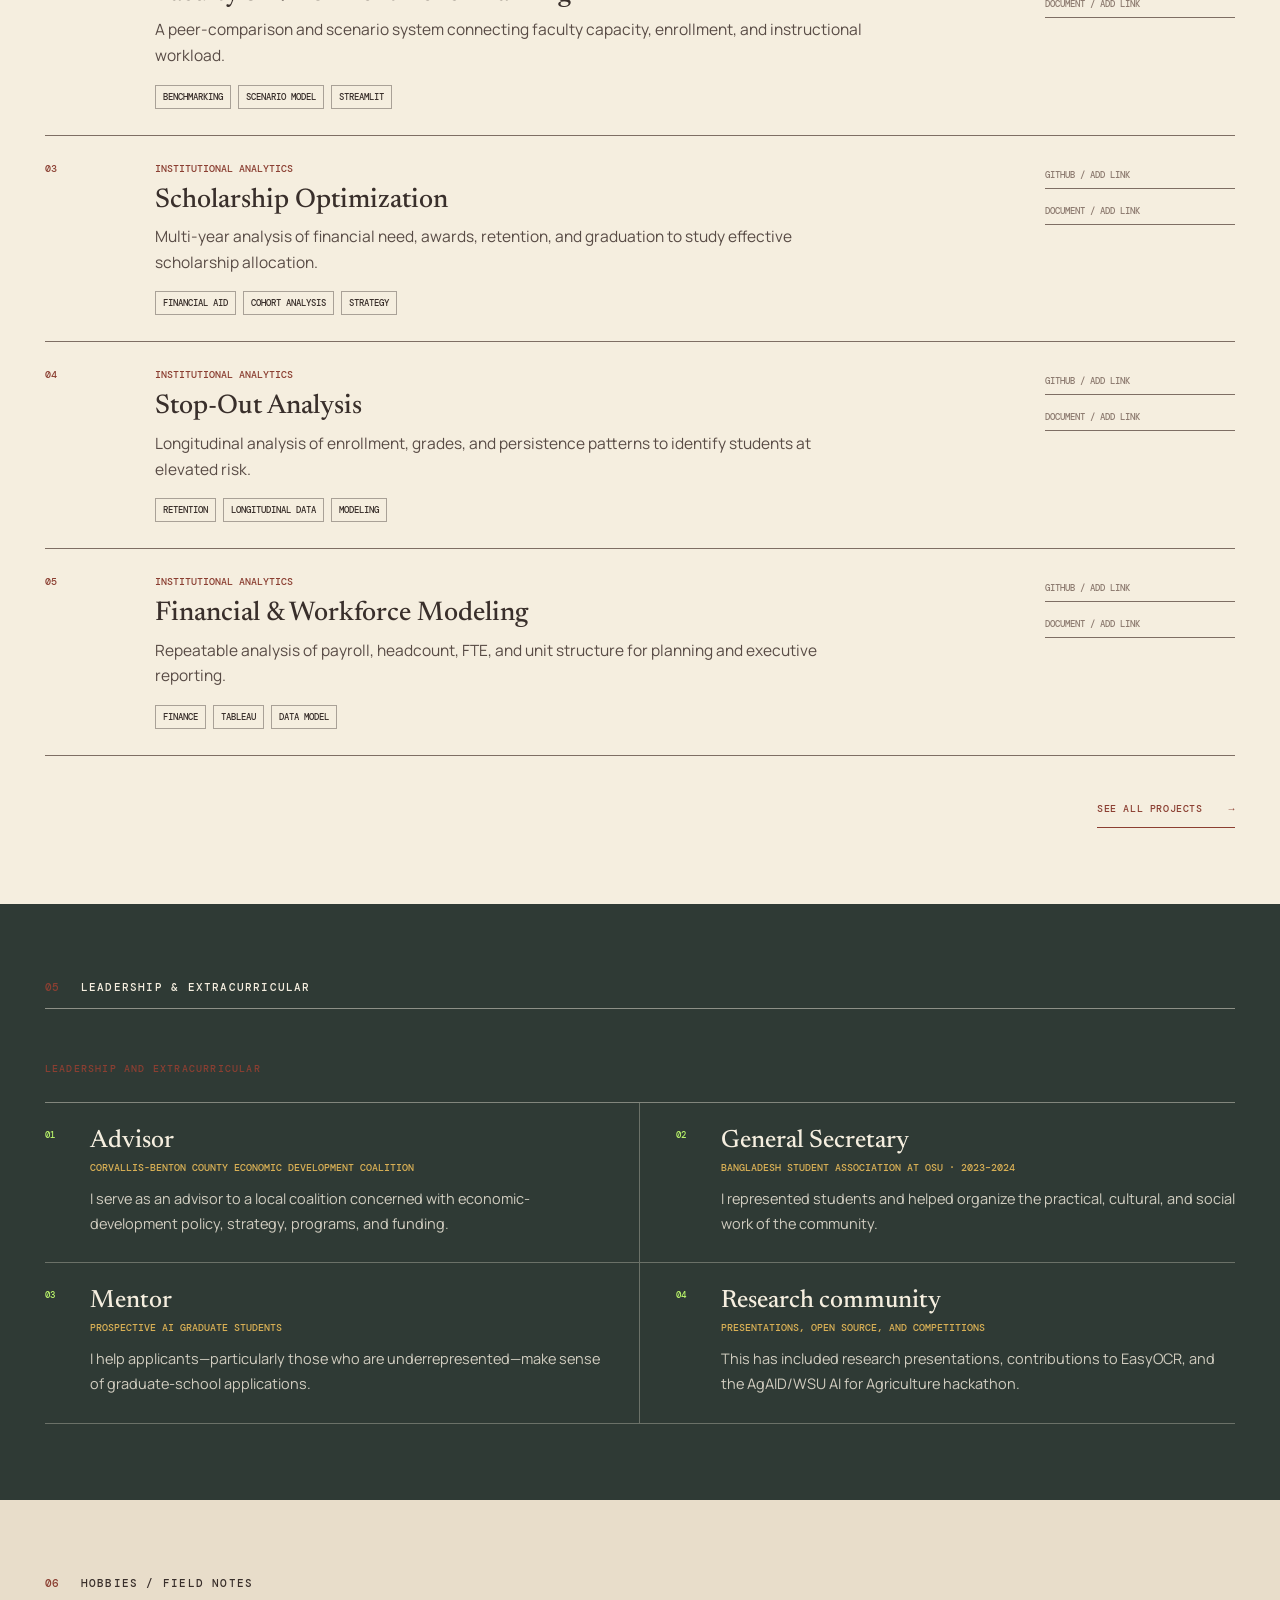
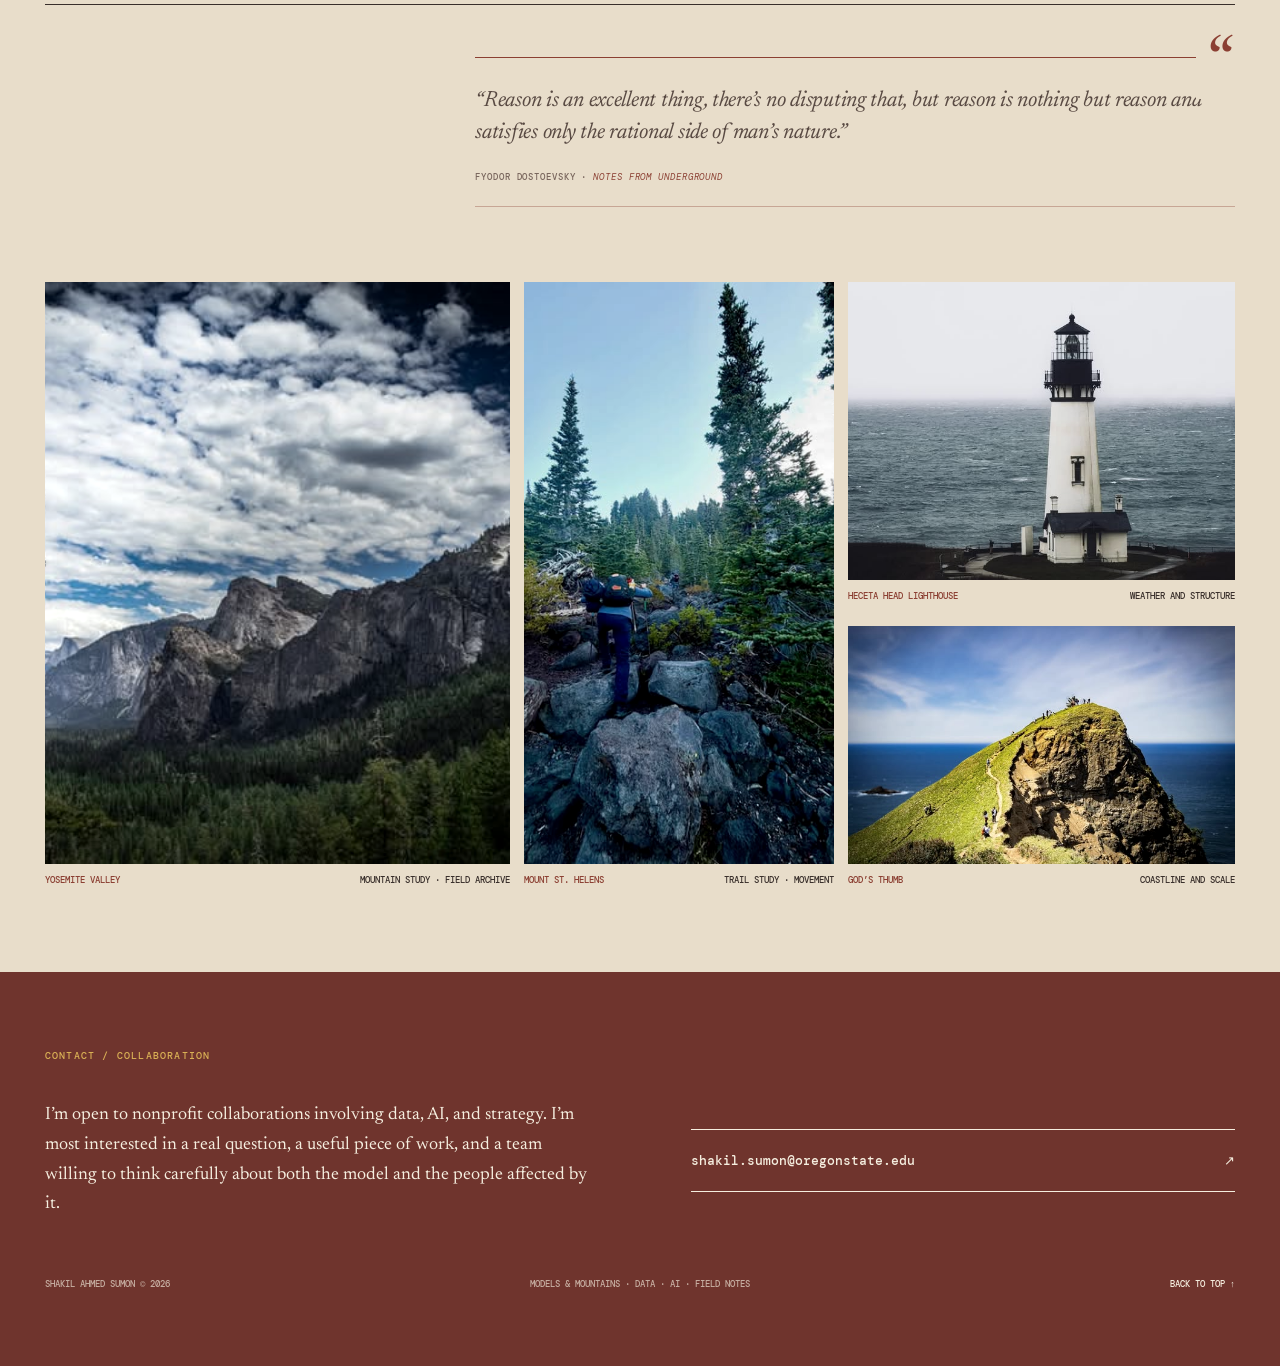
==== commit ead4063b: "Use two-column leadership grid" ====
--- a/index.html
+++ b/index.html
@@ -9,9 +9,9 @@
     <meta property="og:image" content="https://shakilahmedsumon.github.io/og.png" />
     <link rel="icon" href="/favicon.svg" />
     <title>Models & Mountains — Shakil Ahmed Sumon</title>
-    <script type="module" crossorigin src="/assets/main-BAZfFfYd.js"></script>
-    <link rel="modulepreload" crossorigin href="/assets/site-DIBzeZTI.js">
-    <link rel="stylesheet" crossorigin href="/assets/site-CmQrj1ZZ.css">
+    <script type="module" crossorigin src="/assets/main-CSdCENTV.js"></script>
+    <link rel="modulepreload" crossorigin href="/assets/site-DNmj6aJ1.js">
+    <link rel="stylesheet" crossorigin href="/assets/site-Bh74PrwO.css">
   </head>
   <body>
     <div id="root"></div>
--- a/assets/site-Bh74PrwO.css
+++ b/assets/site-Bh74PrwO.css
@@ -0,0 +1 @@
+@import "https://fonts.googleapis.com/css2?family=DM+Mono:wght@400;500&family=Manrope:wght@400;500;600&family=Newsreader:ital,opsz,wght@0,6..72,400;0,6..72,500;1,6..72,400&family=Space+Grotesk:wght@400;500;600;700&display=swap";@layer theme{:root,:host{--font-sans:ui-sans-serif, system-ui, sans-serif, "Apple Color Emoji", "Segoe UI Emoji", "Segoe UI Symbol", "Noto Color Emoji";--font-mono:ui-monospace, SFMono-Regular, Menlo, Monaco, Consolas, "Liberation Mono", "Courier New", monospace;--spacing:.25rem;--default-font-family:var(--font-sans);--default-mono-font-family:var(--font-mono)}}@layer base{*,:after,:before,::backdrop{box-sizing:border-box;border:0 solid;margin:0;padding:0}::file-selector-button{box-sizing:border-box;border:0 solid;margin:0;padding:0}html,:host{-webkit-text-size-adjust:100%;tab-size:4;line-height:1.5;font-family:var(--default-font-family,ui-sans-serif, system-ui, sans-serif, "Apple Color Emoji", "Segoe UI Emoji", "Segoe UI Symbol", "Noto Color Emoji");font-feature-settings:var(--default-font-feature-settings,normal);font-variation-settings:var(--default-font-variation-settings,normal);-webkit-tap-highlight-color:transparent}hr{height:0;color:inherit;border-top-width:1px}abbr:where([title]){-webkit-text-decoration:underline dotted;text-decoration:underline dotted}h1,h2,h3,h4,h5,h6{font-size:inherit;font-weight:inherit}a{color:inherit;-webkit-text-decoration:inherit;-webkit-text-decoration:inherit;-webkit-text-decoration:inherit;-webkit-text-decoration:inherit;text-decoration:inherit}b,strong{font-weight:bolder}code,kbd,samp,pre{font-family:var(--default-mono-font-family,ui-monospace, SFMono-Regular, Menlo, Monaco, Consolas, "Liberation Mono", "Courier New", monospace);font-feature-settings:var(--default-mono-font-feature-settings,normal);font-variation-settings:var(--default-mono-font-variation-settings,normal);font-size:1em}small{font-size:80%}sub,sup{vertical-align:baseline;font-size:75%;line-height:0;position:relative}sub{bottom:-.25em}sup{top:-.5em}table{text-indent:0;border-color:inherit;border-collapse:collapse}:-moz-focusring{outline:auto}progress{vertical-align:baseline}summary{display:list-item}ol,ul,menu{list-style:none}img,svg,video,canvas,audio,iframe,embed,object{vertical-align:middle;display:block}img,video{max-width:100%;height:auto}button,input,select,optgroup,textarea{font:inherit;font-feature-settings:inherit;font-variation-settings:inherit;letter-spacing:inherit;color:inherit;opacity:1;background-color:#0000;border-radius:0}::file-selector-button{font:inherit;font-feature-settings:inherit;font-variation-settings:inherit;letter-spacing:inherit;color:inherit;opacity:1;background-color:#0000;border-radius:0}:where(select:is([multiple],[size])) optgroup{font-weight:bolder}:where(select:is([multiple],[size])) optgroup option{padding-inline-start:20px}::file-selector-button{margin-inline-end:4px}::placeholder{opacity:1}@supports (not ((-webkit-appearance:-apple-pay-button))) or (contain-intrinsic-size:1px){::placeholder{color:currentColor}@supports (color:color-mix(in lab, red, red)){::placeholder{color:color-mix(in oklab, currentcolor 50%, transparent)}}}textarea{resize:vertical}::-webkit-search-decoration{-webkit-appearance:none}::-webkit-date-and-time-value{min-height:1lh;text-align:inherit}::-webkit-datetime-edit{display:inline-flex}::-webkit-datetime-edit-fields-wrapper{padding:0}::-webkit-datetime-edit{padding-block:0}::-webkit-datetime-edit-year-field{padding-block:0}::-webkit-datetime-edit-month-field{padding-block:0}::-webkit-datetime-edit-day-field{padding-block:0}::-webkit-datetime-edit-hour-field{padding-block:0}::-webkit-datetime-edit-minute-field{padding-block:0}::-webkit-datetime-edit-second-field{padding-block:0}::-webkit-datetime-edit-millisecond-field{padding-block:0}::-webkit-datetime-edit-meridiem-field{padding-block:0}::-webkit-calendar-picker-indicator{line-height:1}:-moz-ui-invalid{box-shadow:none}button,input:where([type=button],[type=reset],[type=submit]){appearance:button}::file-selector-button{appearance:button}::-webkit-inner-spin-button{height:auto}::-webkit-outer-spin-button{height:auto}[hidden]:where(:not([hidden=until-found])){display:none!important}}@layer components;@layer utilities{.relative{position:relative}.start{inset-inline-start:var(--spacing)}.table{display:table}}:root{--paper:#f5eedf;--paper-deep:#e8ddca;--ink:#392f2b;--oxblood:#8b3f32;--forest:#2f3a35;--sage:#91a096;--gold:#d9b055;--mist:#b7c8c3;--line:#7e6e64;--signal:#baf56b}*{box-sizing:border-box}html{scroll-behavior:smooth}body{background:var(--paper);color:var(--ink);-webkit-font-smoothing:antialiased;margin:0;font-family:Newsreader,Georgia,serif}a{color:inherit;text-decoration:none}button{font:inherit}em{color:var(--oxblood);font-weight:400}.version-switcher{z-index:40;border:1px solid var(--ink);-webkit-backdrop-filter:blur(12px);backdrop-filter:blur(12px);background:#f5eedff5;width:212px;padding:12px;position:fixed;top:90px;right:18px;box-shadow:7px 7px #392f2b24}.version-switcher>p{text-transform:uppercase;letter-spacing:.12em;color:var(--oxblood);margin:0 0 9px;font:500 8px DM Mono,monospace}.version-switcher button{text-align:left;width:100%;color:var(--ink);cursor:pointer;background:0 0;border:0;border-top:1px solid #392f2b47;grid-template-columns:28px 1fr;align-items:center;gap:7px;padding:9px 5px;display:grid}.version-switcher button:last-child{border-bottom:1px solid #392f2b47}.version-switcher button:hover,.version-switcher button.active{background:var(--forest);color:var(--paper)}.version-switcher b{font:500 15px Newsreader,serif}.version-switcher span{text-transform:uppercase;font:500 9px DM Mono,monospace}.version-switcher small{opacity:.6;margin-top:3px;font-size:7px;display:block}.site-nav{z-index:20;-webkit-backdrop-filter:blur(12px);backdrop-filter:blur(12px);background:#f5eedff0;border-bottom:1px solid #392f2b59;justify-content:space-between;align-items:center;gap:30px;height:74px;padding:0 3.5vw;display:flex;position:sticky;top:0}.wordmark{text-transform:uppercase;letter-spacing:.06em;align-items:center;gap:12px;font:500 10px DM Mono,monospace;display:flex}.wordmark span{background:var(--forest);width:36px;height:36px;color:var(--paper);border-radius:50%;place-items:center;display:grid}.nav-links{gap:24px;display:flex}.nav-links a{text-transform:uppercase;letter-spacing:.06em;border-bottom:1px solid #0000;padding:8px 0;font:500 9px DM Mono,monospace}.nav-links a:hover{color:var(--oxblood);border-color:var(--oxblood)}.masthead{padding:0 3.5vw 80px}.masthead-rule{border-bottom:3px double var(--ink);text-transform:uppercase;letter-spacing:.09em;justify-content:space-between;align-items:center;height:56px;font:500 9px DM Mono,monospace;display:flex}.masthead-name{text-align:center;letter-spacing:-.06em;border-bottom:1px solid var(--ink);margin:34px 0 25px;padding-bottom:26px;font:500 clamp(58px,8vw,126px)/.8 Newsreader,serif}.hero-grid{border-bottom:3px double var(--ink);grid-template-columns:1.35fr .65fr;display:grid}.hero-title{border-right:1px solid var(--line);padding:65px 5vw 70px 0}.kicker{text-transform:uppercase;letter-spacing:.12em;color:var(--oxblood);font:500 9px/1.5 DM Mono,monospace!important}.hero-title h1,.section h2,.contact h2{letter-spacing:-.055em;margin:34px 0 0;font:500 clamp(58px,6.4vw,105px)/.88 Newsreader,serif}.hero-note{flex-direction:column;padding:64px 0 55px 3.5vw;display:flex}.hero-note>span{color:var(--oxblood);text-transform:uppercase;font:500 9px DM Mono,monospace}.hero-note p{color:#5f5049;margin:auto 0;font-size:26px;line-height:1.28}.hero-note a{border-bottom:1px solid var(--oxblood);width:max-content;color:var(--oxblood);text-transform:uppercase;padding-bottom:5px;font:500 9px DM Mono,monospace}.section{padding:100px 3.5vw}.section-heading{border-bottom:1px solid var(--ink);align-items:center;gap:22px;margin-bottom:70px;padding-bottom:14px;display:flex}.section-heading span{color:var(--oxblood);font:500 10px DM Mono,monospace}.section-heading p{text-transform:uppercase;letter-spacing:.11em;margin:0;font:500 10px DM Mono,monospace}.section-heading.light{border-color:#f5eedf7a}.about-layout{grid-template-columns:1fr 1fr minmax(210px,.48fr);align-items:start;gap:4.5vw;display:grid}.about-layout h2{margin:0;font-size:clamp(48px,5.3vw,86px)}.context-affiliations{color:#847269;letter-spacing:.015em;flex-direction:column;align-items:flex-start;gap:7px;margin-top:38px;font:400 9px/1.35 DM Mono,monospace;display:flex}.context-affiliations strong{color:var(--ink);font-weight:600}.about-copy{padding-top:8px}.about-copy p{color:#65564e;margin:0 0 22px;font-size:19px;line-height:1.65}.portrait-card{margin:7px 0 0;position:relative}.portrait-card img{aspect-ratio:1;object-fit:cover;filter:saturate(.72)contrast(1.03);width:100%;display:block}.portrait-card:before{content:"";border:1px solid var(--oxblood);z-index:-1;position:absolute;inset:-9px 9px 9px -9px}.portrait-card figcaption{text-transform:uppercase;justify-content:space-between;gap:10px;padding-top:10px;font:500 7px/1.4 DM Mono,monospace;display:flex}.portrait-card figcaption span{color:var(--oxblood)}.portrait-card figcaption a{border-bottom:1px solid var(--line)}.identity-index{border-top:1px solid var(--ink);border-bottom:1px solid var(--ink);grid-template-columns:repeat(4,1fr);margin-top:75px;display:grid}.identity-index span{border-right:1px solid var(--line);text-transform:uppercase;padding:20px 18px;font:500 9px DM Mono,monospace}.identity-index span:last-child{border:0}.identity-index b{color:var(--oxblood);margin-right:12px}.experience,.leadership{background:var(--forest);color:var(--paper)}.experience-intro{grid-template-columns:1.25fr .75fr;align-items:end;gap:8vw;margin-bottom:90px;display:grid}.experience-intro h2{margin:0}.experience-intro p{color:#f5eedfa6;max-width:520px;font-size:19px;line-height:1.6}.timeline{max-width:1180px;margin:0 auto;position:relative}.timeline:before{content:"";background:#f5eedf6b;width:1px;position:absolute;top:0;bottom:0;left:50%}.timeline-item{grid-template-columns:1fr 84px 1fr;min-height:265px;display:grid;position:relative}.timeline-item:nth-child(odd) .timeline-card{text-align:right;grid-column:1;padding-right:40px}.timeline-item:nth-child(2n) .timeline-card{grid-column:3;padding-left:40px}.timeline-item:nth-child(2n) .milestone{grid-area:1/2}.milestone{z-index:2;grid-area:1/2;justify-content:center;display:flex;position:relative}.milestone:before{content:"";background:var(--forest);border:2px solid var(--signal);border-radius:50%;width:18px;height:18px;position:absolute;top:34px}.timeline-card>p:first-child{color:var(--signal);letter-spacing:.08em;font:500 9px DM Mono,monospace}.timeline-card h3{letter-spacing:-.035em;margin:16px 0 8px;font:500 clamp(28px,3vw,42px)/1 Newsreader,serif}.timeline-card h4{text-transform:uppercase;color:var(--gold);margin:0 0 22px;font:500 10px DM Mono,monospace}.timeline-card>p:last-child{color:#f5eedfa3;margin:0;font:400 15px/1.65 Manrope,sans-serif}.signal-line{align-items:end;gap:5px;height:20px;margin:0 0 19px;display:flex}.timeline-item:nth-child(odd) .signal-line{justify-content:flex-end}.signal-line i{background:var(--signal);width:5px;display:block}.signal-line i:first-child{height:35%}.signal-line i:nth-child(2){height:75%}.signal-line i:nth-child(3){background:var(--gold);height:48%}.signal-line i:nth-child(4){height:100%}.credential-grid{grid-template-columns:.8fr 1.2fr;gap:7vw;display:grid}.credential-grid>div>article{border-top:1px solid var(--line);padding:22px 0}.credential-grid article span{color:var(--oxblood);font:500 9px DM Mono,monospace}.credential-grid h3{margin:12px 0 7px;font:500 28px/1.05 Newsreader,serif}.credential-grid article p{color:#75645b;margin:0}.publication-list article{grid-template-columns:38px 1fr 20px;align-items:start;gap:15px;display:grid}.publication-list article b{color:var(--oxblood);font-weight:400}.projects{background:var(--paper-deep)}.projects-title{grid-template-columns:1.2fr .8fr;align-items:end;gap:8vw;margin-bottom:58px;display:grid}.projects-title h2{margin:0}.project-filters{border-top:1px solid var(--ink);border-bottom:1px solid var(--ink);grid-template-columns:repeat(4,1fr);margin-bottom:42px;display:grid}.project-filters button{border:0;border-right:1px solid var(--line);color:var(--ink);text-align:left;text-transform:uppercase;cursor:pointer;background:0 0;justify-content:space-between;padding:18px 15px;font:500 9px DM Mono,monospace;display:flex}.project-filters button:last-child{border-right:0}.project-filters button.active,.project-filters button:hover{background:var(--oxblood);color:var(--paper)}.project-filters span{opacity:.65}.project-list{border-top:1px solid var(--ink)}.project-card{border-bottom:1px solid var(--line);grid-template-columns:80px 1fr 190px;align-items:start;gap:30px;padding:30px 0;display:grid}.project-number{color:var(--oxblood);font:500 10px DM Mono,monospace}.project-main>p:first-child{text-transform:uppercase;color:var(--oxblood);margin:0;font:500 9px DM Mono,monospace}.project-main h3{margin:11px 0 9px;font:500 31px/1.02 Newsreader,serif}.project-main>p:nth-of-type(2){color:#6b5a51;max-width:720px;margin:0;font:400 14px/1.55 Manrope,sans-serif}.project-main>div{flex-wrap:wrap;gap:7px;margin-top:16px;display:flex}.project-main>div span{text-transform:uppercase;border:1px solid #392f2b66;padding:5px 7px;font:500 8px DM Mono,monospace}.project-links{flex-direction:column;gap:9px;display:flex}.project-links span{border-bottom:1px solid var(--line);text-transform:uppercase;color:#8d7b70;padding:7px 0;font:500 8px DM Mono,monospace}.leadership-grid{grid-template-columns:.8fr 1.2fr;gap:8vw;display:grid}.leadership-lede h2{margin-top:38px;font-size:clamp(48px,5.4vw,85px)}.leadership-list{border-top:1px solid #f5eedf6b}.leadership-list article{border-bottom:1px solid #f5eedf4d;grid-template-columns:45px 1fr;padding:28px 0;display:grid}.leadership-list>article>span{color:var(--signal);font:500 9px DM Mono,monospace}.leadership-list h3{margin:0 0 7px;font:500 30px Newsreader,serif}.leadership-list p{text-transform:uppercase;color:var(--gold);margin:0 0 13px;font:500 10px DM Mono,monospace}.leadership-list small{color:#f5eedf9e;font:400 13px/1.6 Manrope,sans-serif}.field-intro{grid-template-columns:1.2fr .8fr;align-items:end;gap:7vw;display:grid}.field-intro h2{margin:0}.field-intro p{color:#6b5a51;font-size:18px;line-height:1.6}.field-quote{border-left:1px solid var(--oxblood);margin:0;padding-left:24px}.field-quote p{margin:0 0 18px}.field-quote cite{color:var(--oxblood);text-transform:uppercase;letter-spacing:.08em;font:500 8px/1.5 DM Mono,monospace;display:block}.field-quote cite em{font-style:italic}.photo-essay{grid-template-rows:330px 270px;grid-template-columns:1.2fr .8fr 1fr;gap:14px;margin-top:75px;display:grid}.photo-slot{flex-direction:column;min-height:0;margin:0;display:flex}.photo-slot>img{object-fit:cover;filter:saturate(.82)contrast(1.04);flex:1;width:100%;min-height:0;transition:filter .3s,transform .5s;display:block}.photo-slot:hover>img{filter:saturate()contrast(1.02);transform:scale(1.012)}.photo-slot figcaption{text-transform:uppercase;justify-content:space-between;gap:18px;padding:10px 0;font:500 9px DM Mono,monospace;display:flex}.photo-slot figcaption span{color:var(--oxblood)}.photo-one{grid-row:1/3}.photo-one>img{object-position:56% center}.photo-three{grid-row:1/3}.photo-three>img{object-position:center}.expedition-note{background:var(--forest);color:var(--paper);grid-template-columns:1fr 1.2fr .7fr;align-items:center;gap:5vw;margin-top:85px;padding:55px;display:grid}.mountain-study{background:var(--gold);height:260px;position:relative;overflow:hidden}.mountain-study i{clip-path:polygon(50% 0,100% 100%,0 100%);position:absolute;bottom:0}.mountain-study i:first-child{background:#728076;width:110%;height:76%;left:-20%}.mountain-study i:nth-child(2){background:var(--forest);width:85%;height:58%;right:-10%}.mountain-study i:nth-child(3){background:#1f2925;width:65%;height:43%;left:8%}.mountain-study span{border-right:4px solid var(--signal);border-radius:50%;width:54%;height:76%;position:absolute;bottom:3%;left:15%;transform:rotate(30deg)}.expedition-note blockquote{margin:0;font:400 34px/1.1 Newsreader,serif}.expedition-note dl{margin:0}.expedition-note dl div{text-transform:uppercase;border-top:1px solid #f5eedf4d;justify-content:space-between;padding:13px 0;font:500 8px DM Mono,monospace;display:flex}.expedition-note dt{color:var(--sage)}.expedition-note dd{color:var(--signal);margin:0}.contact{background:var(--oxblood);color:var(--paper);flex-direction:column;min-height:85vh;display:flex}.contact .kicker,.contact h2 em{color:var(--gold)}.contact-grid{grid-template-columns:1fr 1fr;gap:8vw;display:grid}.contact-grid p{max-width:600px;font-size:20px;line-height:1.55}.contact-grid a{border-top:1px solid var(--paper);border-bottom:1px solid var(--paper);justify-content:space-between;align-self:center;padding:22px 0;font:500 13px DM Mono,monospace;display:flex}.contact footer{text-transform:uppercase;color:#f5eedfa6;grid-template-columns:repeat(3,1fr);margin-top:auto;padding-top:100px;font:500 8px DM Mono,monospace;display:grid}.contact footer span:nth-child(2){text-align:center}.contact footer a{text-align:right;color:var(--paper)}.version-b .masthead-name{letter-spacing:-.055em;text-align:left;text-transform:uppercase;font-family:Space Grotesk,sans-serif;font-size:clamp(45px,6.5vw,94px);font-weight:600}.version-b .hero-title h1,.version-b .section h2,.version-b .contact h2{letter-spacing:-.065em;font-family:Space Grotesk,sans-serif;font-weight:500}.version-b .hero-title h1 em,.version-b .section h2 em{font-style:normal}.version-b .identity-index b,.version-b .section-heading span{color:var(--forest)}.version-b .projects{background:#eee5d4}.version-b .contact{background:var(--forest)}.version-b .contact h2 em{color:var(--signal)}.version-c .masthead-name{text-align:left;padding-left:15vw;font-style:italic}.version-c .hero-grid{grid-template-columns:1fr .82fr}.version-c .hero-title{padding-top:92px}.version-c .about{background:var(--paper-deep)}.version-c .portrait-card{transform:rotate(1.5deg)}.version-c .portrait-card img{filter:saturate(.86)contrast(1.05)}.version-c .projects{background:var(--paper)}.version-c .field-notes{background:var(--paper-deep)}.version-c .contact{background:#6f342d}.version-c .timeline-card h4{color:var(--signal)}@media (width<=900px){.version-switcher{width:184px;top:82px;right:10px}.nav-links a:nth-child(-n+4){display:none}.hero-grid,.about-layout,.experience-intro,.credential-grid,.projects-title,.leadership-grid,.field-intro,.contact-grid{grid-template-columns:1fr}.context-affiliations{margin-top:24px;margin-bottom:45px}.portrait-card{max-width:330px;margin:35px 0 0}.hero-title{border-right:0;padding-right:0}.hero-note{border-top:1px solid var(--line);padding-left:0}.hero-note p{margin:45px 0}.timeline:before{left:22px}.timeline-item{grid-template-columns:54px 1fr;min-height:auto;margin-bottom:55px}.timeline-item:nth-child(odd) .timeline-card,.timeline-item:nth-child(2n) .timeline-card{text-align:left;grid-column:2;padding:25px 0 0 20px}.timeline-item .milestone,.timeline-item:nth-child(2n) .milestone{grid-column:1}.timeline-item:nth-child(odd) .signal-line{justify-content:flex-start}.identity-index{grid-template-columns:1fr 1fr}.project-card{grid-template-columns:50px 1fr}.project-links{grid-column:2}.photo-essay{grid-template-rows:420px 280px 350px;grid-template-columns:1fr 1fr}.photo-one{grid-row:1}.photo-three{grid-area:3/1/auto/3}.expedition-note{grid-template-columns:1fr}.mountain-study{height:340px}}@media (width<=600px){.version-switcher{width:auto;box-shadow:none;margin:12px 5vw 0;position:static}.version-switcher>p{display:none}.version-switcher{grid-template-columns:repeat(3,1fr);gap:5px;display:grid}.version-switcher button{grid-template-columns:22px 1fr;padding:7px 4px;border:1px solid #392f2b4d!important}.version-switcher small{display:none}.site-nav{padding:0 5vw}.nav-links a{display:none!important}.masthead,.section{padding-left:5vw;padding-right:5vw}.masthead-rule span:last-child{display:none}.masthead-name,.version-b .masthead-name{font-size:17vw}.version-c .masthead-name{padding-left:0}.hero-title h1,.section h2,.contact h2{font-size:14vw}.identity-index,.project-filters{grid-template-columns:1fr 1fr}.project-card{grid-template-columns:1fr}.project-number{margin-bottom:-15px}.project-links{grid-column:1}.project-filters button:nth-child(2){border-right:0}.photo-essay{display:block}.photo-slot{height:390px;margin-bottom:35px}.expedition-note{padding:30px}.contact footer{grid-template-columns:1fr 1fr}.contact footer span:nth-child(2){display:none}}.profile-links{border-top:1px solid var(--line);border-bottom:1px solid var(--line);grid-template-columns:repeat(3,1fr);width:100%;margin:32px 0 25px;display:grid}.hero-note .profile-links>a,.profile-links>span{border:0;border-right:1px solid var(--line);width:auto;color:var(--ink);text-transform:uppercase;flex-direction:column;gap:5px;padding:12px 9px;font:500 8px/1.35 DM Mono,monospace;display:flex}.profile-links>:last-child{border-right:0!important}.profile-links b{color:var(--oxblood);font-size:7px;font-weight:500}.profile-links .placeholder{opacity:.58}.credential-label{justify-content:space-between;align-items:flex-start;gap:20px;min-height:38px;display:flex}.credential-label .kicker{margin-top:0}.resource-placeholder{border-bottom:1px dashed var(--line);color:#8d7b70;text-transform:uppercase;white-space:nowrap;padding-bottom:5px;font:500 8px DM Mono,monospace}@media (width<=600px){.profile-links{margin-top:25px}.hero-note .profile-links>a,.profile-links>span{padding:10px 6px;font-size:7px}.credential-label{align-items:flex-start}.resource-placeholder{white-space:normal;text-align:right}}.profile-links>a,.profile-links>.placeholder{grid-template-columns:30px 1fr;align-items:center;gap:8px;display:grid!important}.profile-links>a>span,.profile-links>.placeholder>span{flex-direction:column;gap:4px;display:flex}.resource-icon{border:1px solid var(--oxblood);width:27px;height:27px;color:var(--oxblood);letter-spacing:-.04em;flex:none;place-items:center;font:500 9px/1 DM Mono,monospace;display:inline-grid}.icon-linkedin{background:var(--forest);border-color:var(--forest);color:var(--paper);border-radius:3px;font-size:11px}.icon-scholar{border-radius:50%;position:relative}.icon-scholar:after{content:"";background:var(--oxblood);width:15px;height:1px;position:absolute;top:5px;transform:rotate(-12deg)}.icon-cv{clip-path:polygon(0 0,72% 0,100% 28%,100% 100%,0 100%);background:#8b3f3214;font-size:8px}.resource-placeholder{align-items:center;gap:8px;display:inline-flex}.resource-placeholder .resource-icon{width:22px;height:22px;font-size:7px}.resource-placeholder .icon-linkedin{font-size:9px}.field-quote{border-left:0;border-top:1px solid var(--oxblood);border-bottom:1px solid #8b3f3259;margin:0;padding:27px 0 22px;position:relative}.field-quote:before{content:"“";color:var(--oxblood);background:var(--paper-deep);padding-left:12px;font:400 66px/1 Newsreader,serif;position:absolute;top:-25px;right:0}.field-quote p{color:#594a43;letter-spacing:-.012em;margin:0 0 21px;font:italic 25px/1.38 Newsreader,serif}.field-quote cite{color:#79665d;letter-spacing:.1em;font-size:7px}.field-quote cite em{color:var(--oxblood)}.contact{min-height:auto;padding-bottom:58px}.contact footer{margin-top:72px;padding-top:0}.site-nav{height:68px}.wordmark{font-size:11px}.nav-links a{font-size:10px}.section{padding-top:76px;padding-bottom:76px}.section-heading{margin-bottom:52px}.section-heading span,.section-heading p{font-size:11px}.kicker{font-size:10px!important}.section h2,.contact h2{letter-spacing:-.04em;font-size:clamp(44px,4.8vw,72px);line-height:.95}.about-layout h2,.leadership-lede h2{font-size:clamp(44px,4.8vw,68px)}.context-affiliations{color:#74645c;font-size:10px;line-height:1.5}.about-copy p{color:#584b45;max-width:62ch;font-size:18px;line-height:1.68}.about-resources{border-top:1px solid var(--line);width:min(100%,250px);margin-top:28px}.about-resources>a,.about-resources>.placeholder{border-bottom:1px solid var(--line);text-transform:uppercase;grid-template-columns:30px 1fr;align-items:center;gap:10px;padding:12px 0;font:500 10px/1.35 DM Mono,monospace;display:grid}.about-resources b{color:var(--oxblood);margin-top:3px;font-size:8px;font-weight:500;display:block}.about-resources .placeholder{opacity:.62}.identity-index{margin-top:58px}.identity-index span{font-size:10px}.experience{padding-top:64px;padding-bottom:58px}.experience .section-heading{margin-bottom:40px}.experience-intro{margin-bottom:44px}.experience-intro h2{font-size:clamp(40px,4.2vw,60px)}.experience-intro p{color:#f5eedfd1;font-size:16.5px;line-height:1.6}.timeline-item{min-height:180px}.milestone:before{width:14px;height:14px;top:26px}.timeline-card{padding-top:18px}.timeline-card h3{margin:10px 0 6px;font-size:clamp(24px,2vw,30px);line-height:1.1}.timeline-card>p:first-child{font-size:9px}.timeline-card h4{margin-bottom:12px;font-size:9px}.timeline-card>p:last-child{color:#f5eedfd1;font-size:14.5px;line-height:1.65}.credential-grid h3{font-size:25px;line-height:1.15}.credential-grid article span{font-size:10px}.publication-list article p{font-size:16.5px;line-height:1.5}.resource-placeholder{font-size:9px}.projects-title{margin-bottom:44px}.projects-title p{color:#594c45;font-size:17px;line-height:1.7}.project-filters button{font-size:10px}.project-card{padding:26px 0}.project-main h3{font-size:27px;line-height:1.1}.project-main>p:first-child{font-size:10px}.project-main>p:nth-of-type(2){color:#584b45;font-size:15.5px;line-height:1.65}.project-main>div span,.project-links span{font-size:9px}.leadership-list p{font-size:10px}.leadership-list small{color:#f5eedfd1;font-size:14.5px;line-height:1.7}.field-quote p{font-size:22px;line-height:1.48}.field-quote cite,.photo-slot figcaption{font-size:9px}.contact h2{margin:48px 0 40px;font-size:clamp(48px,5.5vw,78px)}.contact-grid p{font-size:18px;line-height:1.65}.contact footer{margin-top:58px;font-size:9px}.experience-intro.without-title,.projects-title.without-title{max-width:660px;margin-bottom:38px;margin-left:auto;display:block}.field-intro.without-title{max-width:760px;margin-left:auto;display:block}.contact.without-title .contact-grid{margin-top:38px}.leadership-lede>.kicker{margin-top:0}.see-more-projects{border-bottom:1px solid var(--oxblood);width:max-content;color:var(--oxblood);text-transform:uppercase;letter-spacing:.06em;align-items:center;gap:26px;margin:34px 0 0 auto;padding:12px 0;font:500 10px DM Mono,monospace;display:flex}.see-more-projects:hover{color:var(--ink);border-color:var(--ink)}.projects-archive{min-height:100vh}.projects-archive .project-filters{margin-top:0}.projects-archive .back-link{margin-left:0}.leadership-grid{display:block}.leadership-lede{margin-bottom:26px}.leadership-list{grid-template-columns:repeat(2,minmax(0,1fr));display:grid}.leadership-list article{padding:26px 0}.leadership-list article:nth-child(odd){border-right:1px solid #f5eedf4d;padding-right:36px}.leadership-list article:nth-child(2n){padding-left:36px}.leadership-list h3{font-size:25px}.leadership-list small{max-width:58ch;display:block}@media (width<=900px){.context-affiliations{margin-bottom:0}.about-resources{margin-bottom:44px}.experience-intro{margin-bottom:36px}.timeline-item{margin-bottom:34px}.timeline-item:nth-child(odd) .timeline-card,.timeline-item:nth-child(2n) .timeline-card{padding-top:17px}.timeline-card>p:last-child{max-width:62ch}}@media (width<=600px){.section{padding-top:56px;padding-bottom:56px}.section-heading{margin-bottom:40px}.section h2,.contact h2,.about-layout h2,.leadership-lede h2{font-size:clamp(38px,11vw,48px)}.about-copy p{font-size:17px;line-height:1.7}.about-resources{width:100%;max-width:280px}.identity-index{margin-top:42px}.project-main h3{font-size:25px}.contact h2{margin-top:38px}.photo-slot figcaption{font-size:9px}}@media (width<=700px){.leadership-list{grid-template-columns:1fr}.leadership-list article:nth-child(odd),.leadership-list article:nth-child(2n){border-right:0;padding-left:0;padding-right:0}}@media (prefers-reduced-motion:reduce){html{scroll-behavior:auto}*,:before,:after{transition-duration:.01ms!important}}
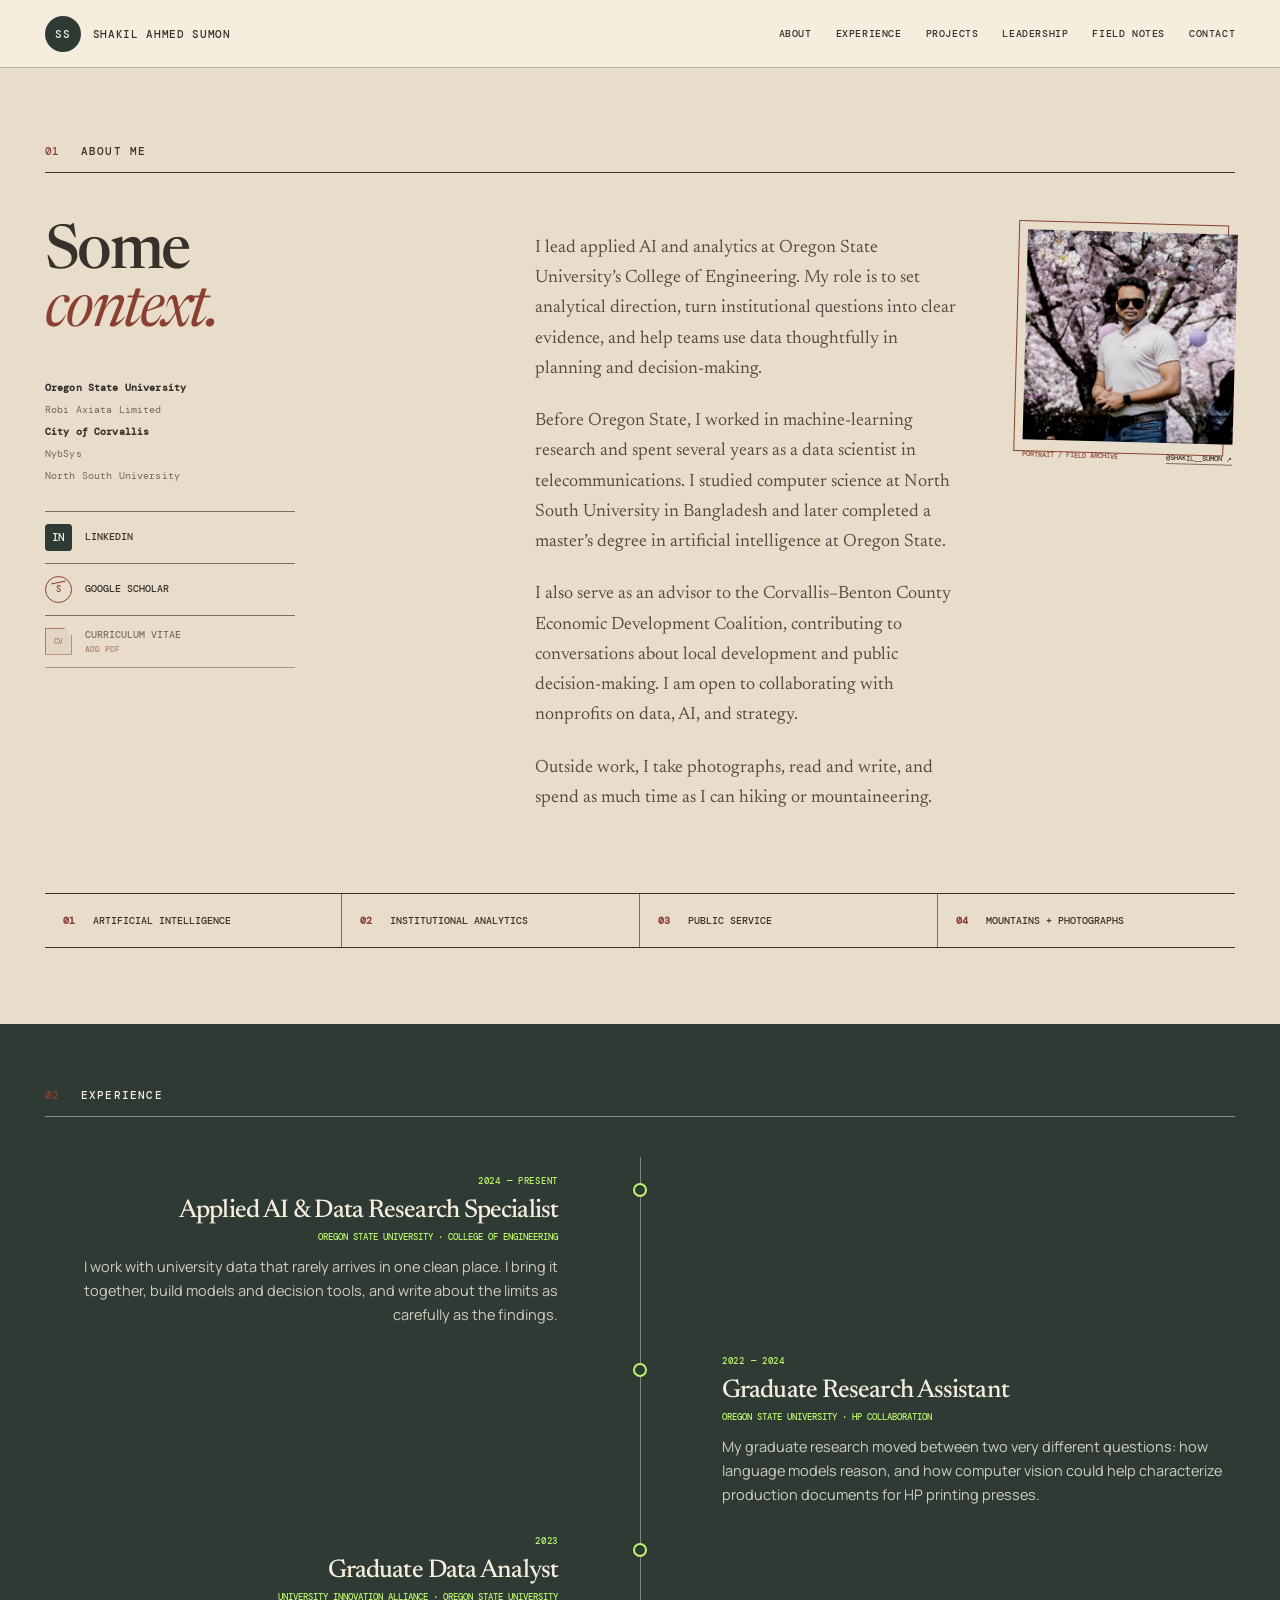
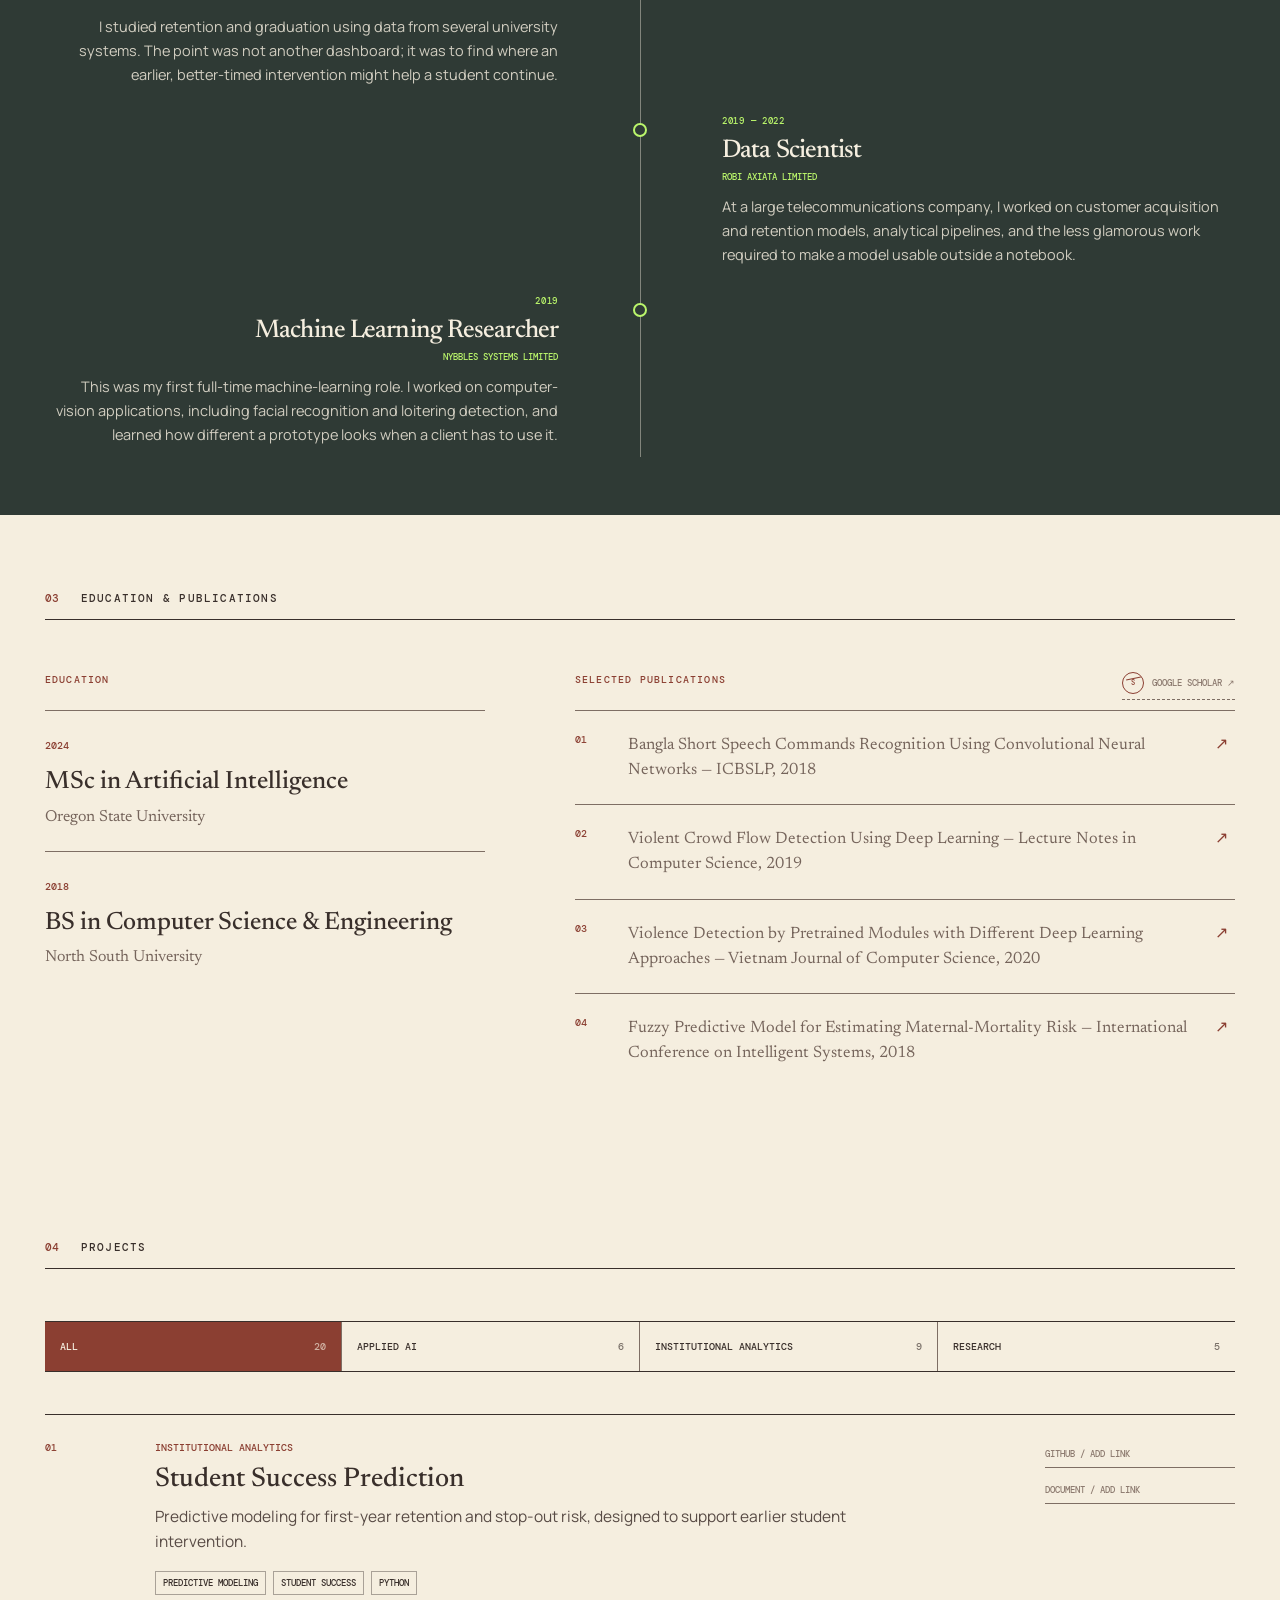
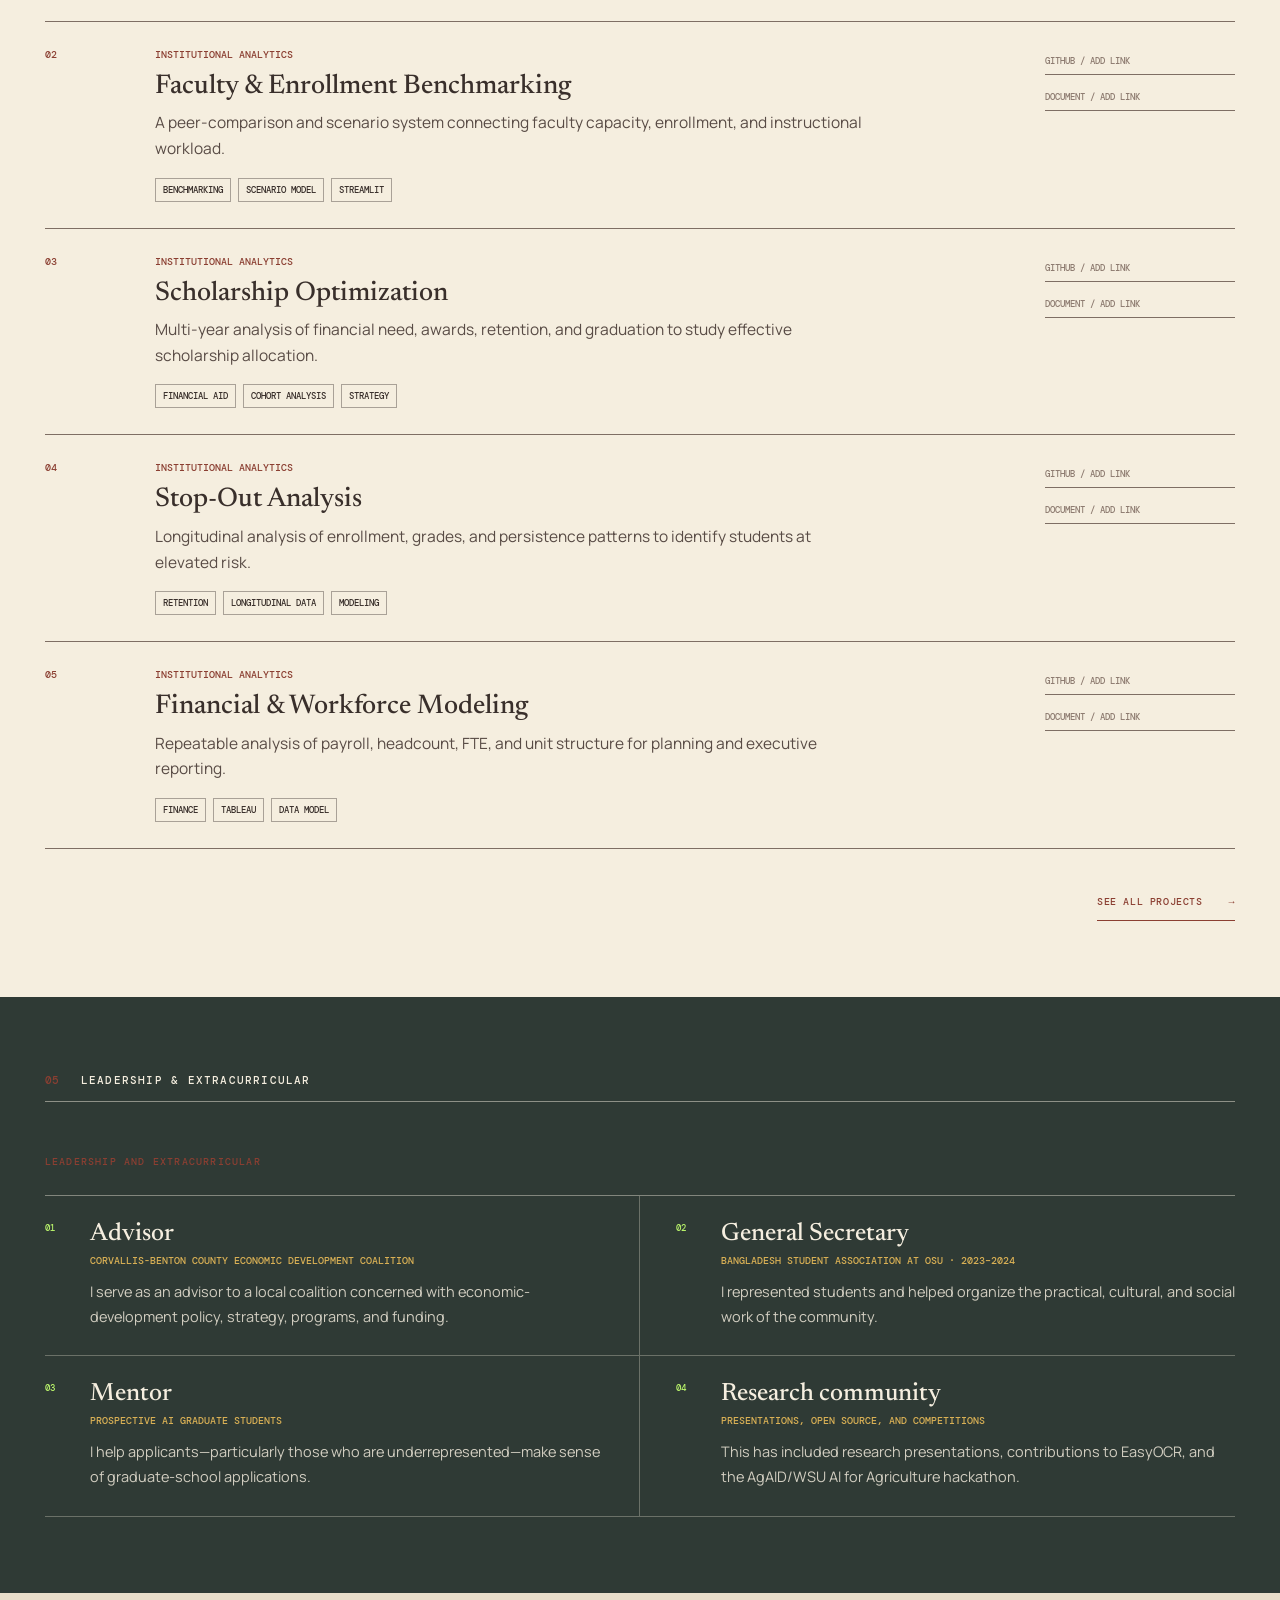
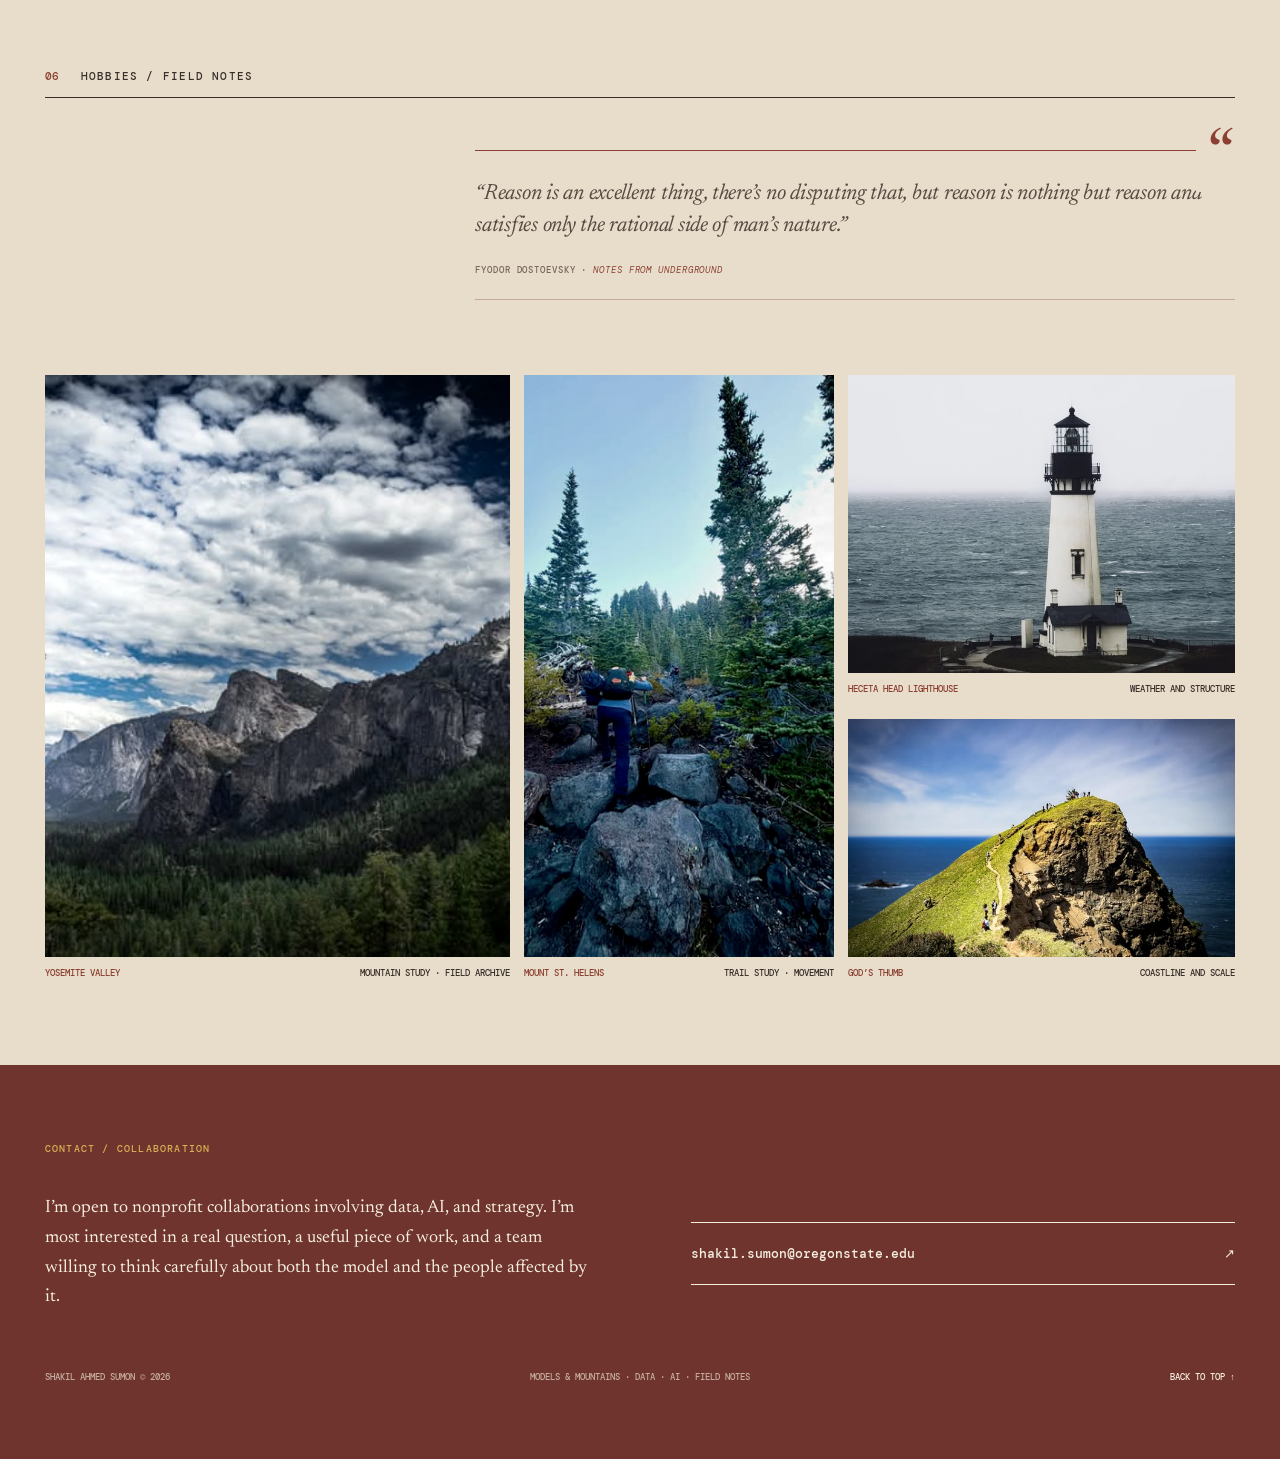
==== commit d51c83dc: "Restore featured project filters" ====
--- a/index.html
+++ b/index.html
@@ -4,12 +4,12 @@
     <meta charset="UTF-8" />
     <meta name="viewport" content="width=device-width, initial-scale=1.0" />
     <meta name="description" content="The work, questions, photographs, and field notes of Shakil Ahmed Sumon." />
-    <meta property="og:title" content="Models & Mountains — Shakil Ahmed Sumon" />
+    <meta property="og:title" content="Shakil Ahmed Sumon" />
     <meta property="og:description" content="Applied AI, institutional analytics, public service, photographs, and field notes." />
     <meta property="og:image" content="https://shakilahmedsumon.github.io/og.png" />
     <link rel="icon" href="/favicon.svg" />
-    <title>Models & Mountains — Shakil Ahmed Sumon</title>
-    <script type="module" crossorigin src="/assets/main-CSdCENTV.js"></script>
+    <title>Shakil Ahmed Sumon</title>
+    <script type="module" crossorigin src="/assets/main-CmOE6w3p.js"></script>
     <link rel="modulepreload" crossorigin href="/assets/site-DNmj6aJ1.js">
     <link rel="stylesheet" crossorigin href="/assets/site-Bh74PrwO.css">
   </head>
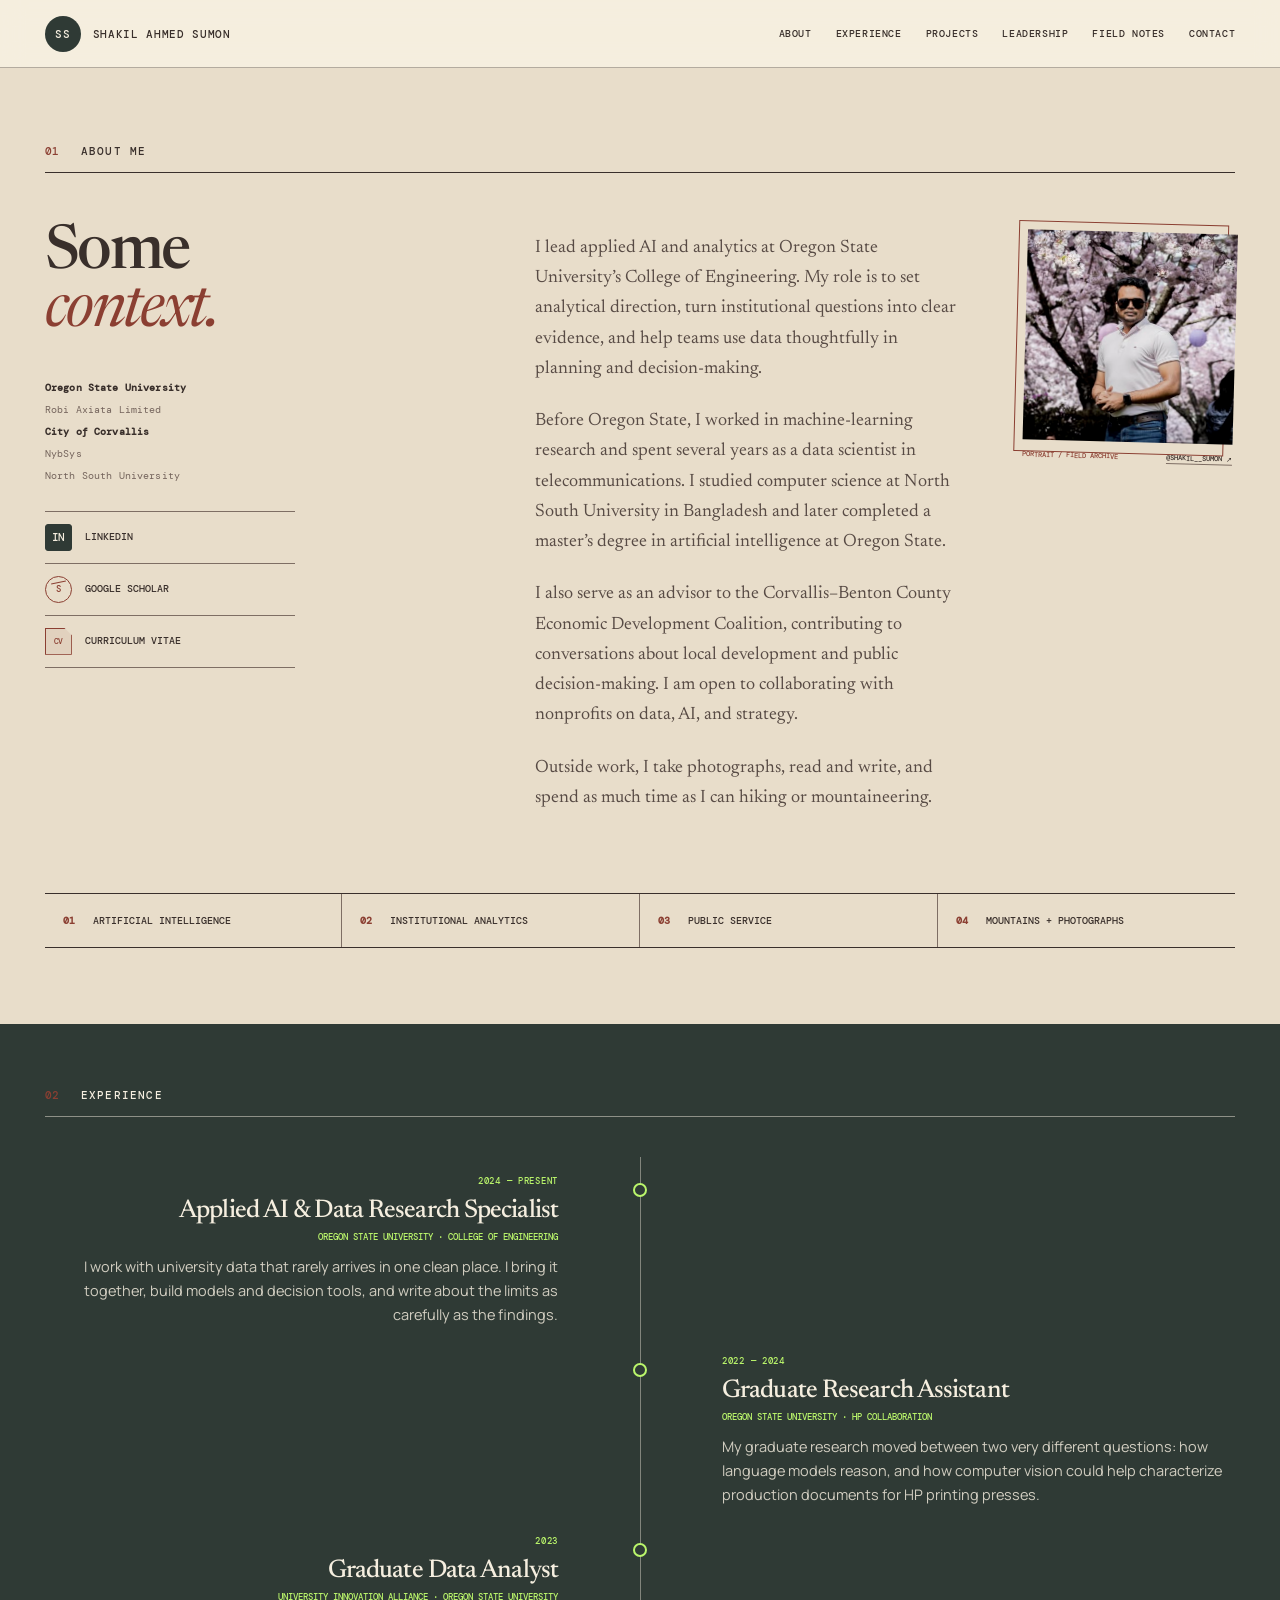
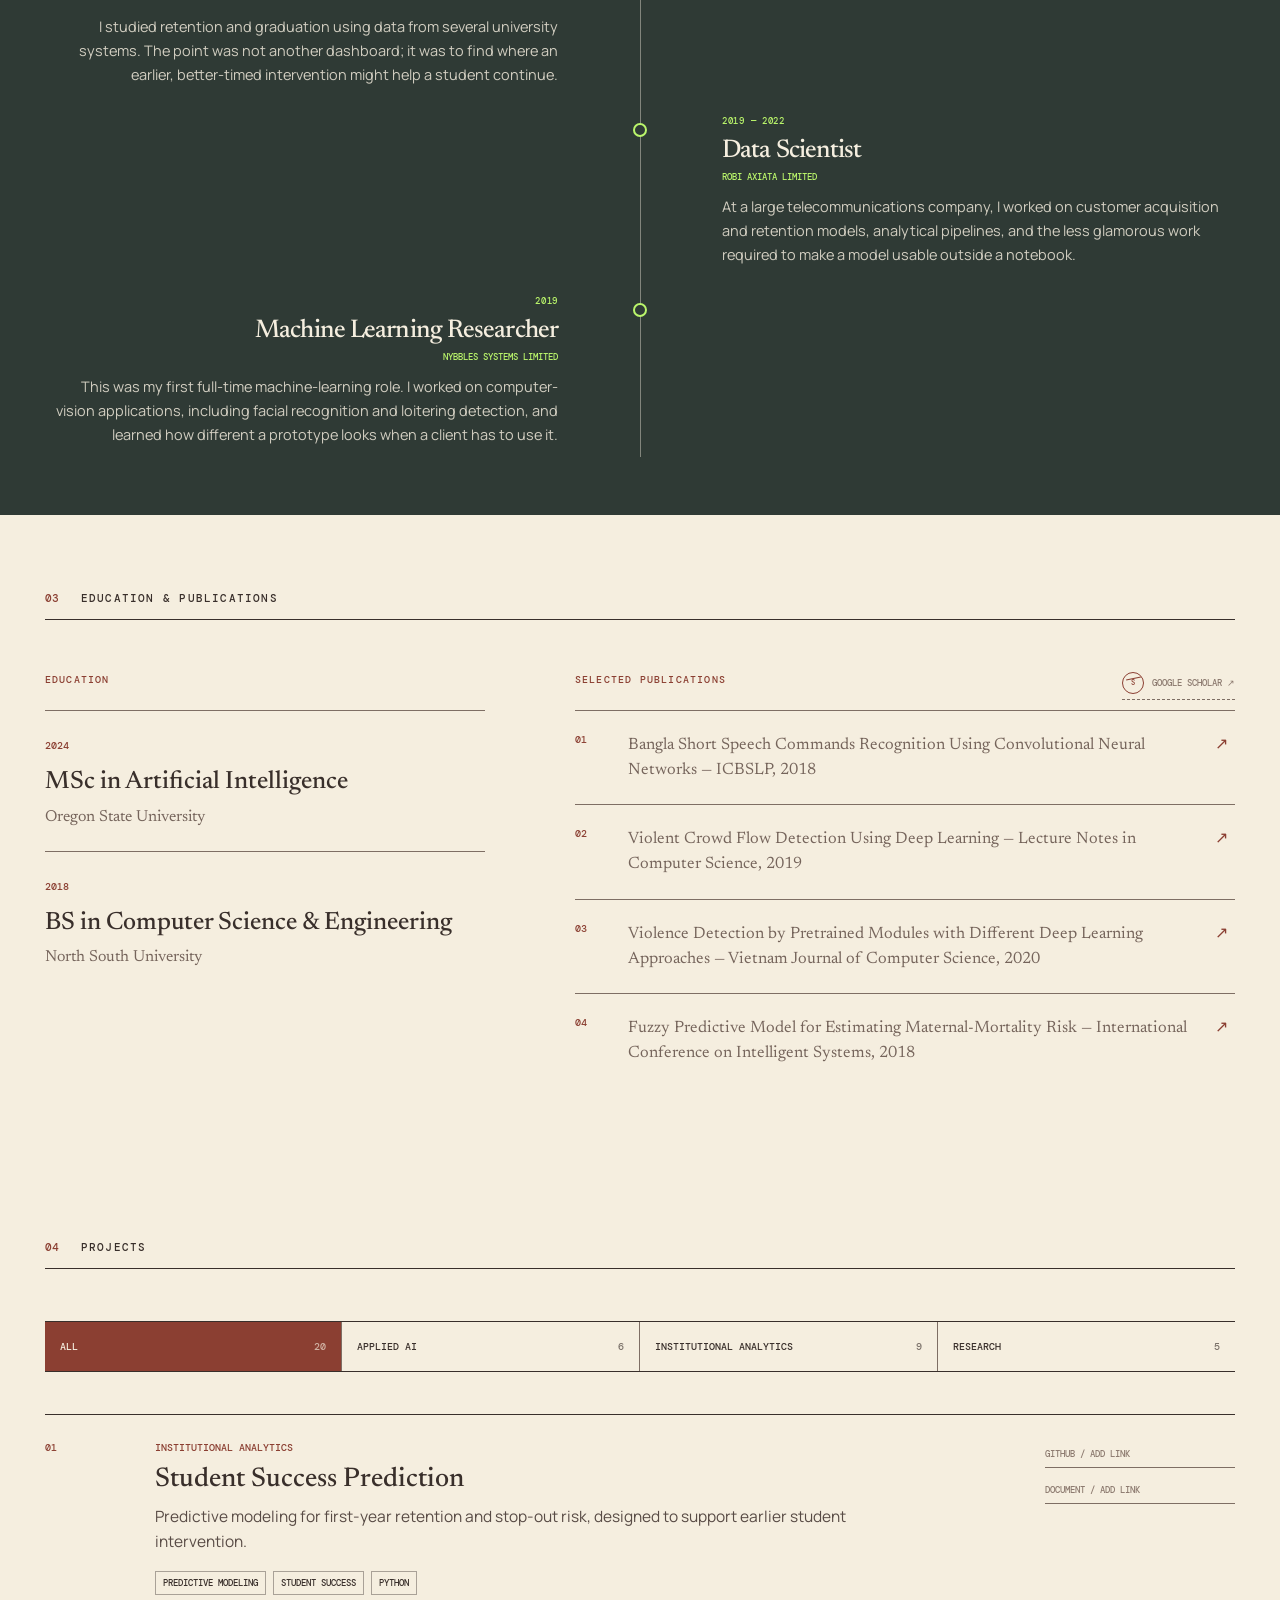
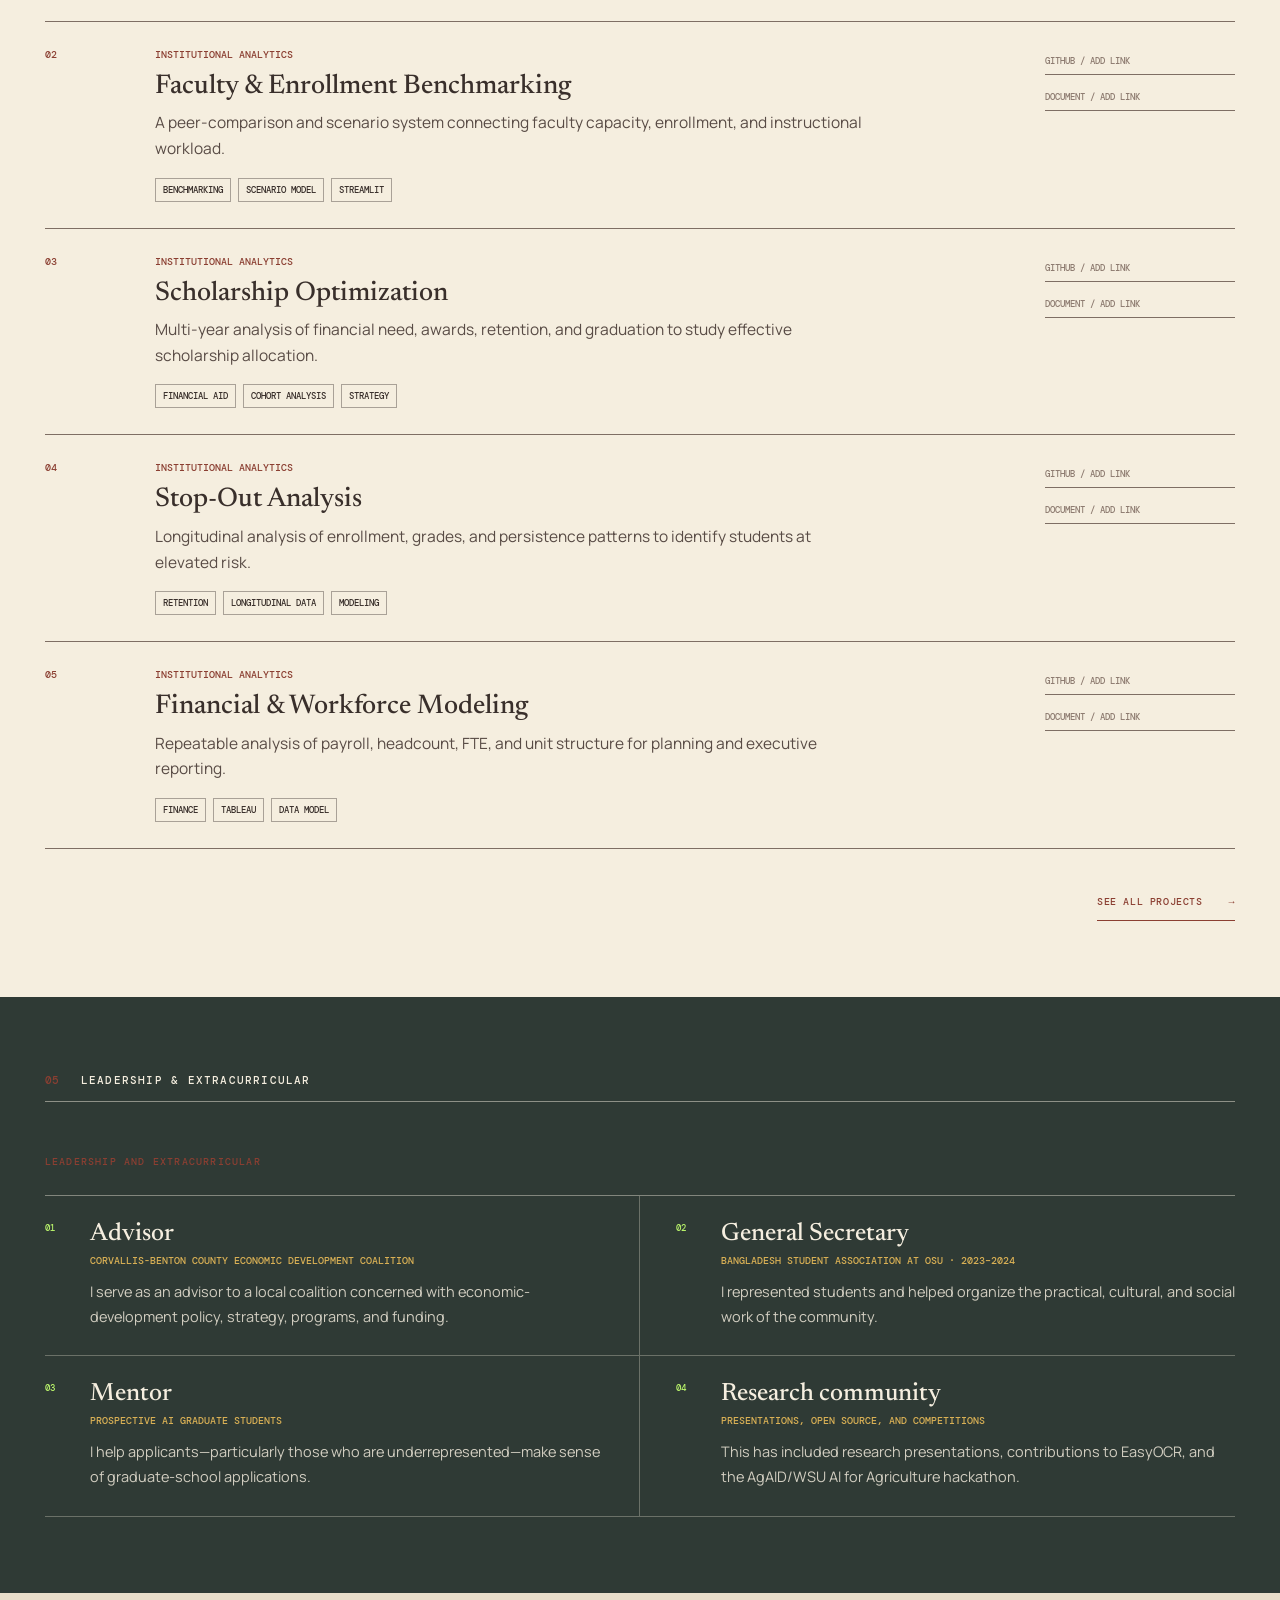
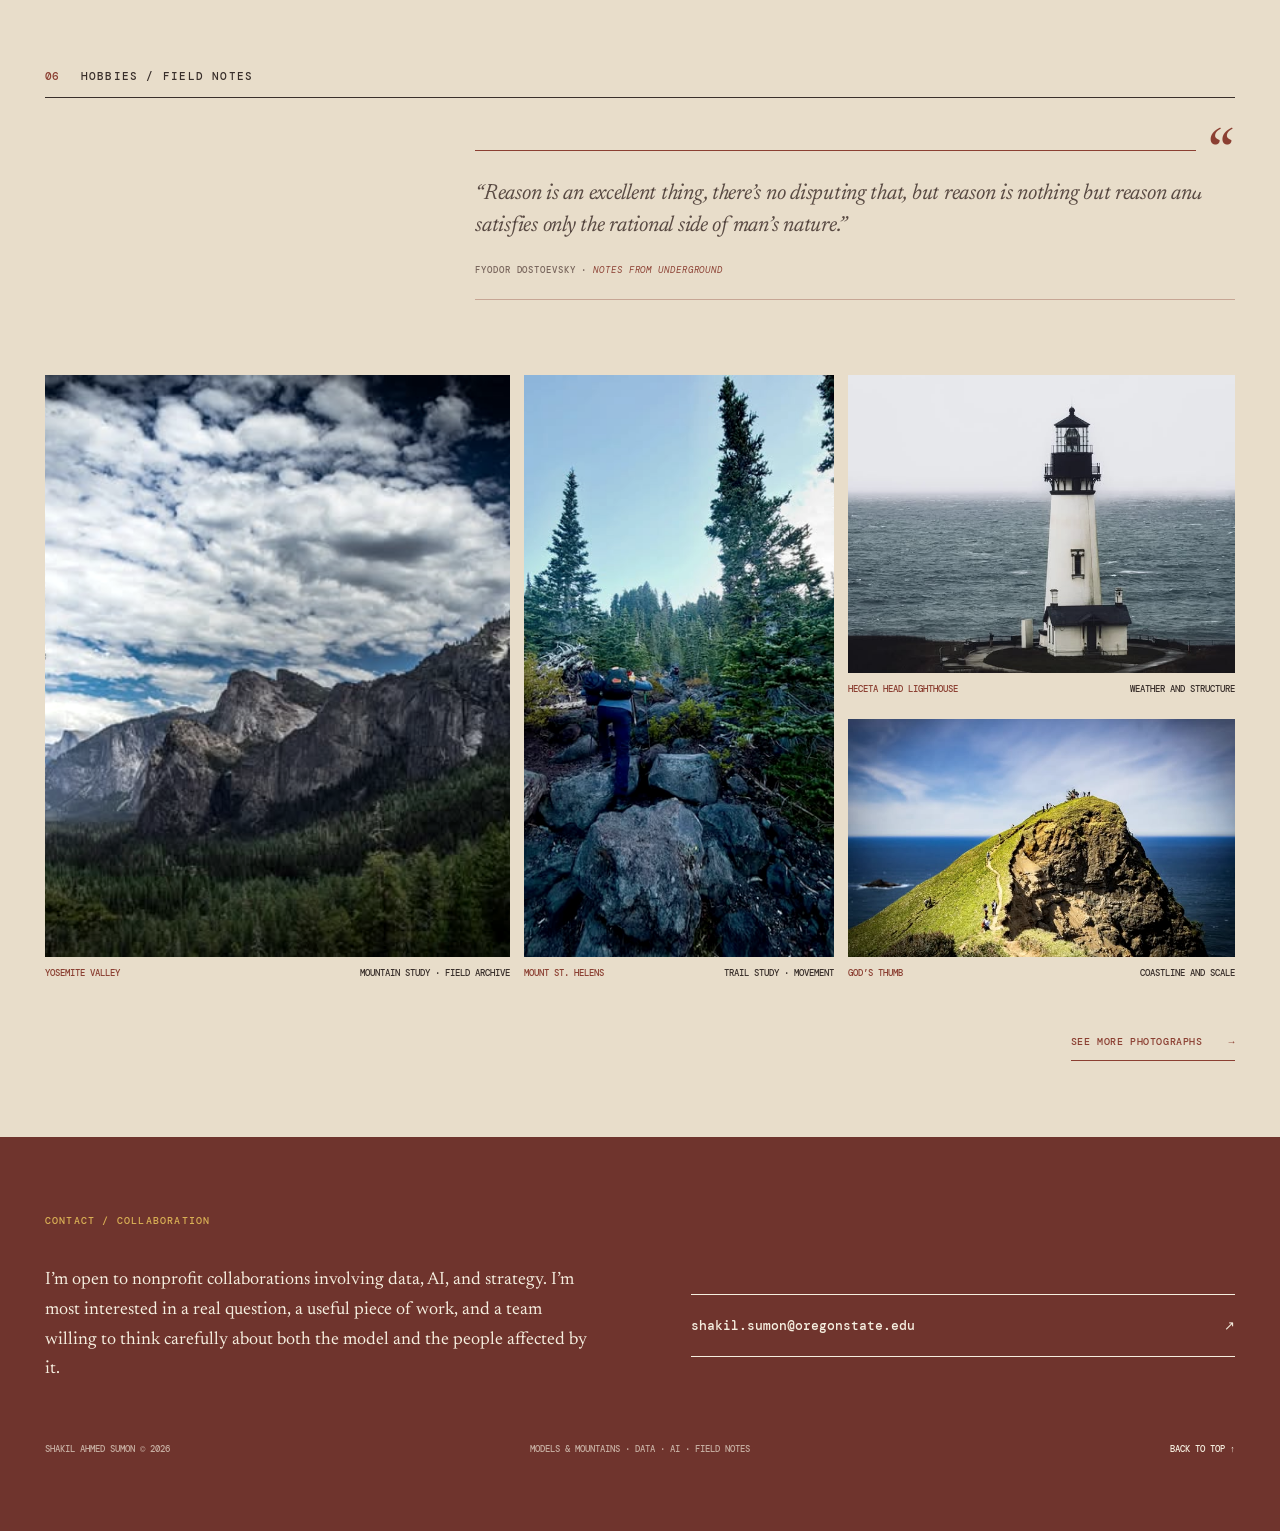
==== commit 604056d6: "Add CV and photography links" ====
--- a/index.html
+++ b/index.html
@@ -9,7 +9,7 @@
     <meta property="og:image" content="https://shakilahmedsumon.github.io/og.png" />
     <link rel="icon" href="/favicon.svg" />
     <title>Shakil Ahmed Sumon</title>
-    <script type="module" crossorigin src="/assets/main-CmOE6w3p.js"></script>
+    <script type="module" crossorigin src="/assets/main-Dolw7Wf1.js"></script>
     <link rel="modulepreload" crossorigin href="/assets/site-DNmj6aJ1.js">
     <link rel="stylesheet" crossorigin href="/assets/site-Bh74PrwO.css">
   </head>
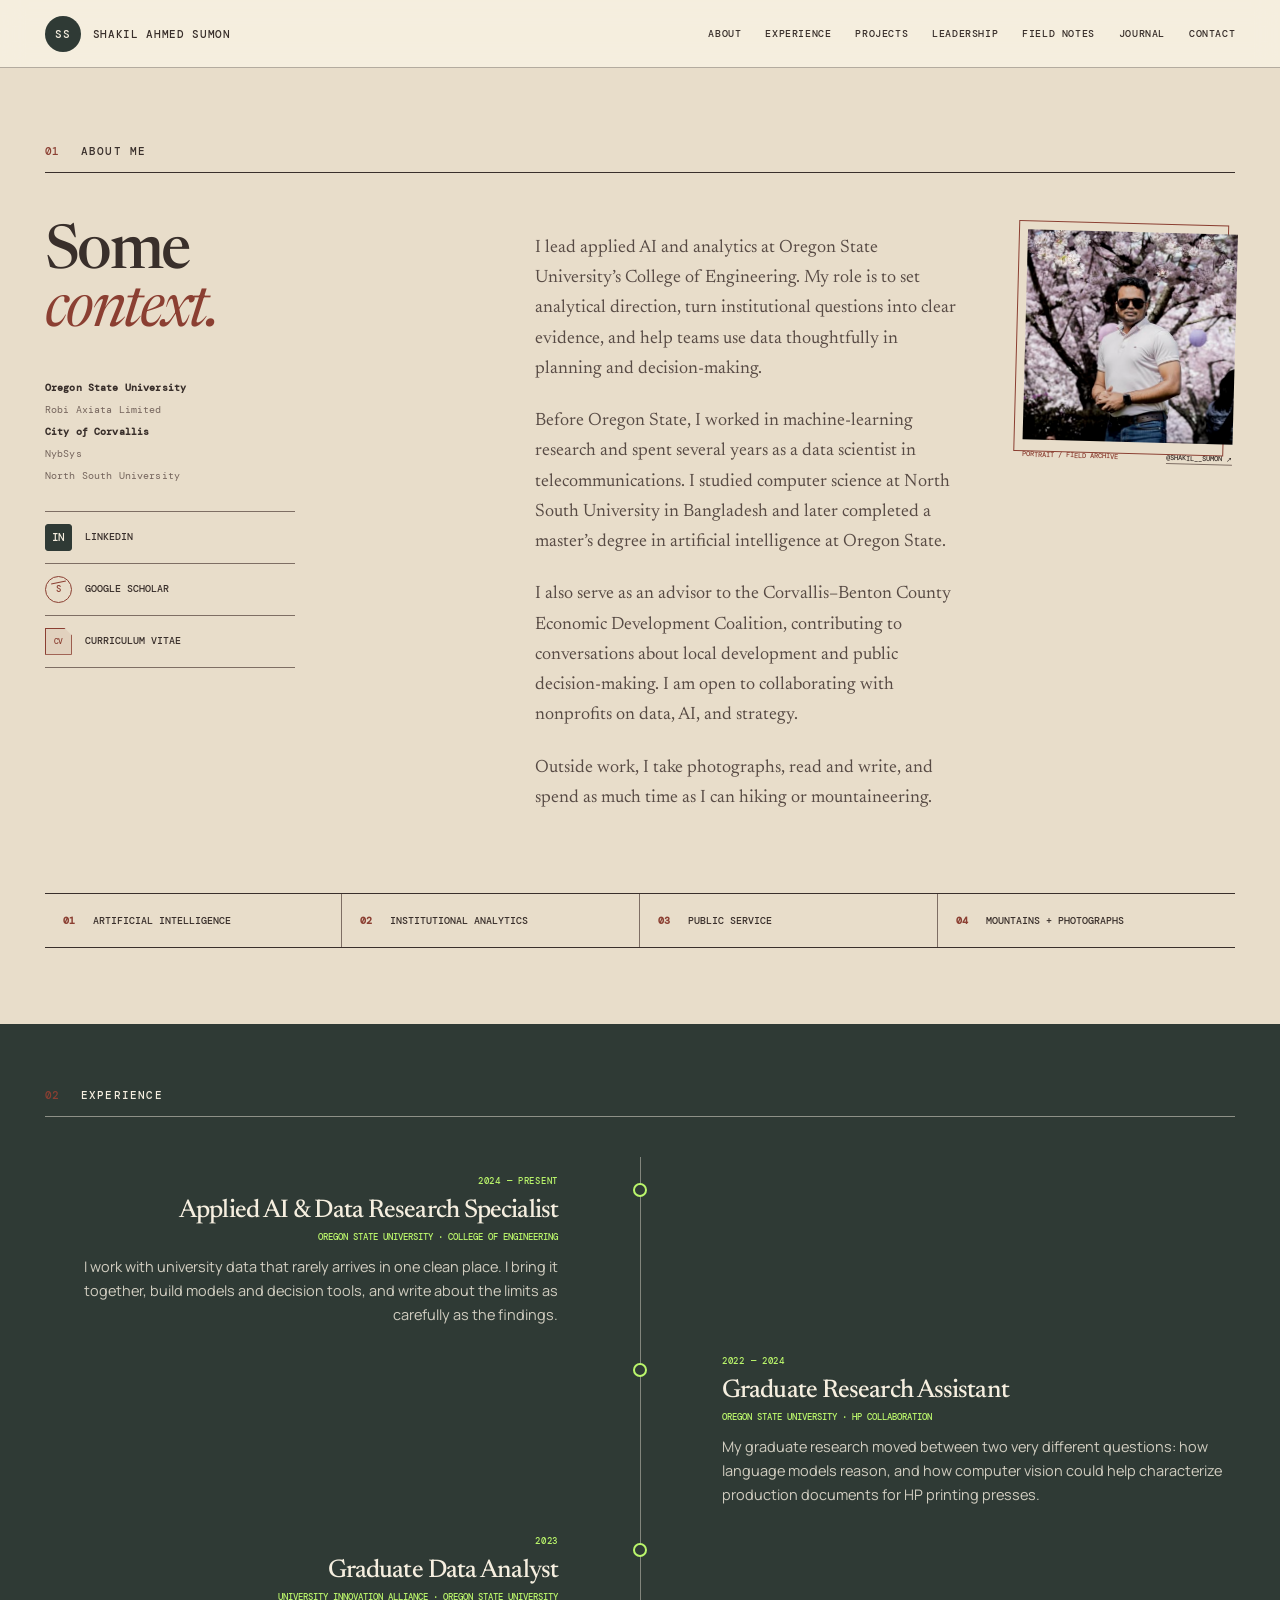
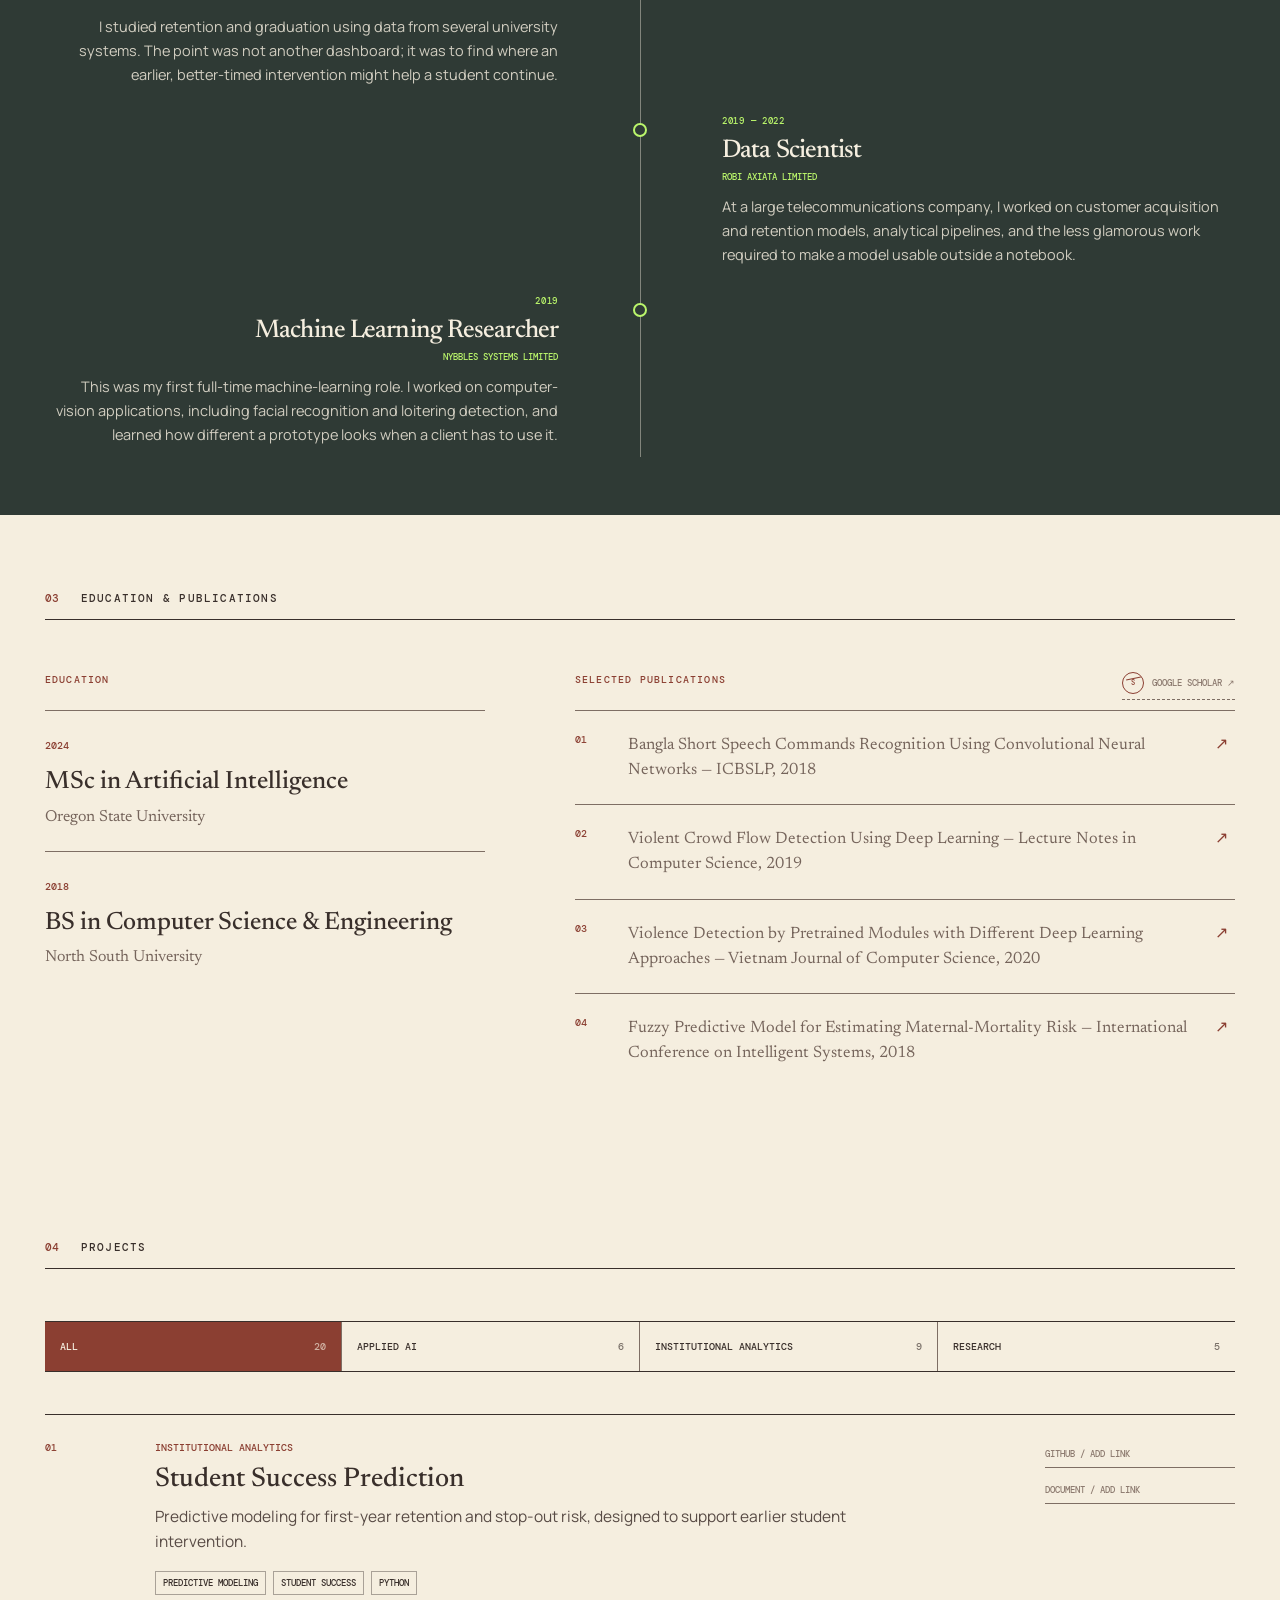
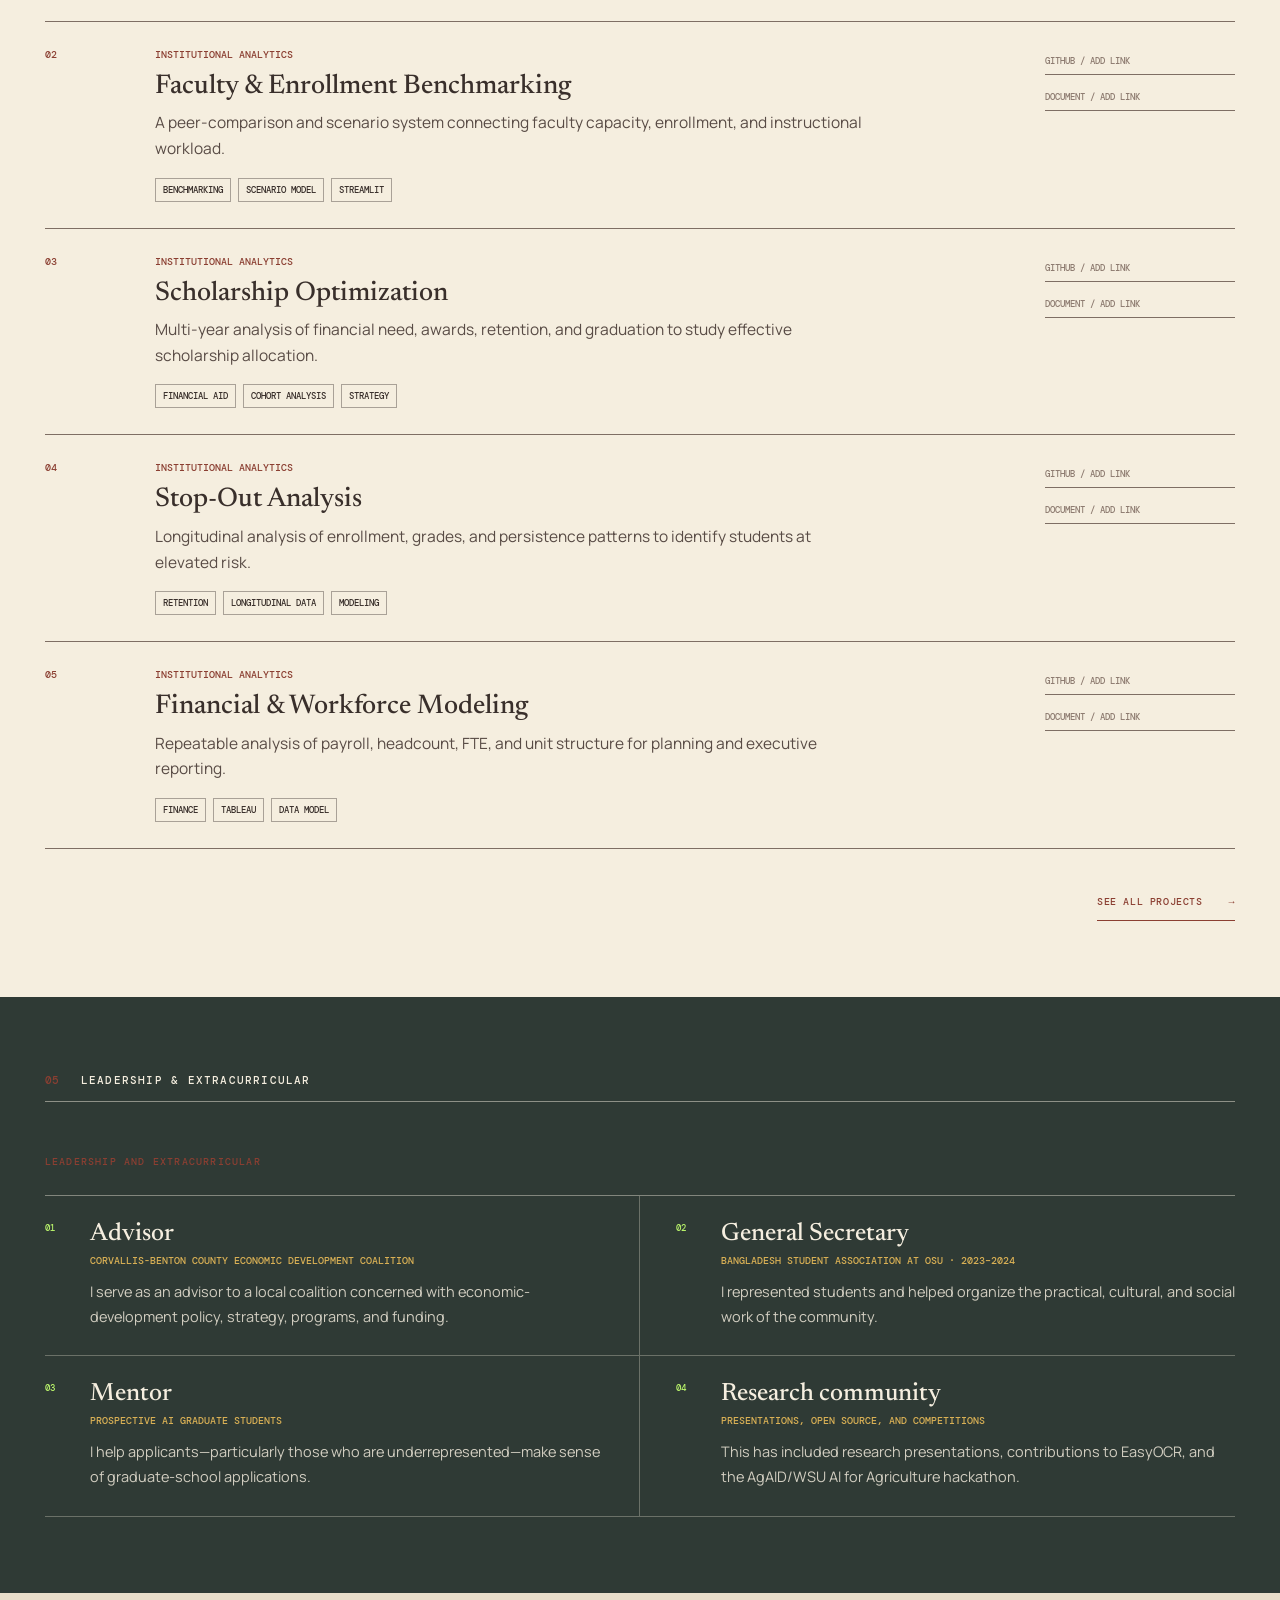
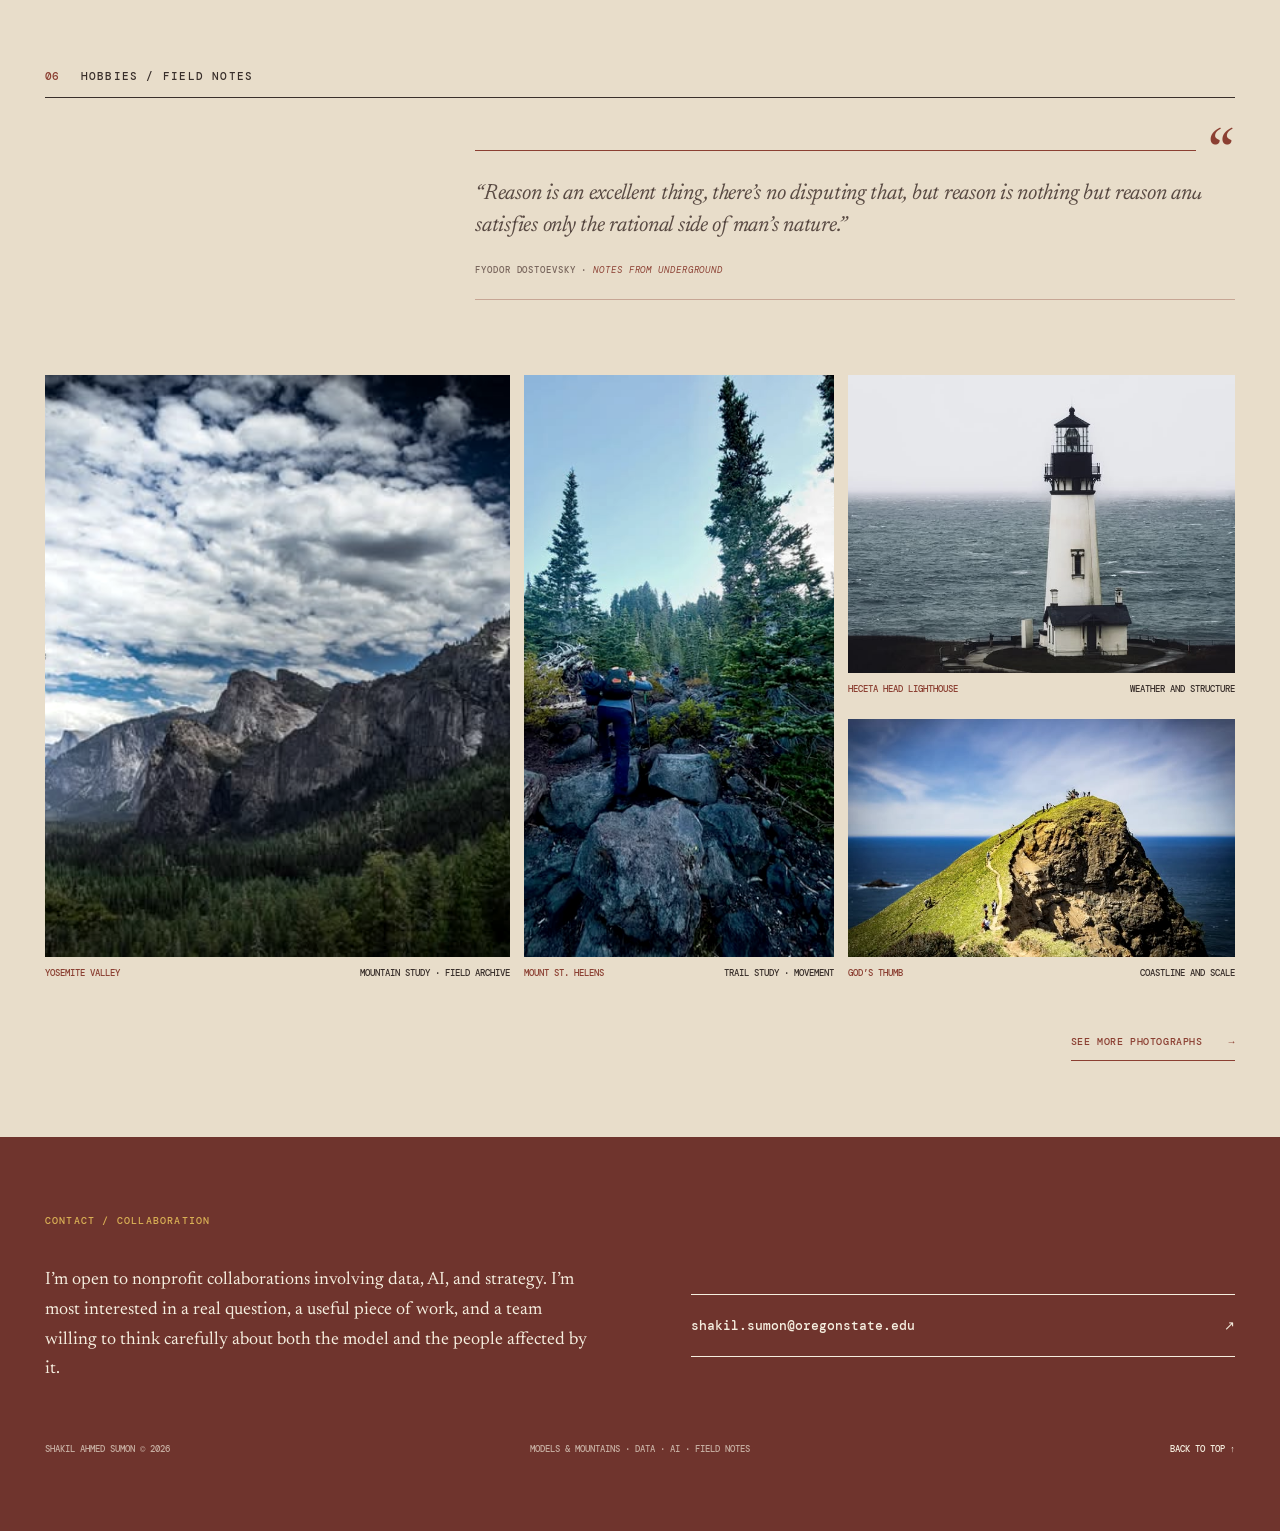
==== commit 05108eb9: "Add Higher Ed Analytics journal" ====
--- a/index.html
+++ b/index.html
@@ -10,6 +10,7 @@
     <link rel="icon" href="/favicon.svg" />
     <title>Shakil Ahmed Sumon</title>
     <script type="module" crossorigin src="/assets/main-Dolw7Wf1.js"></script>
+    <script src="/assets/journal-nav.js" defer></script>
     <link rel="modulepreload" crossorigin href="/assets/site-DNmj6aJ1.js">
     <link rel="stylesheet" crossorigin href="/assets/site-Bh74PrwO.css">
   </head>
